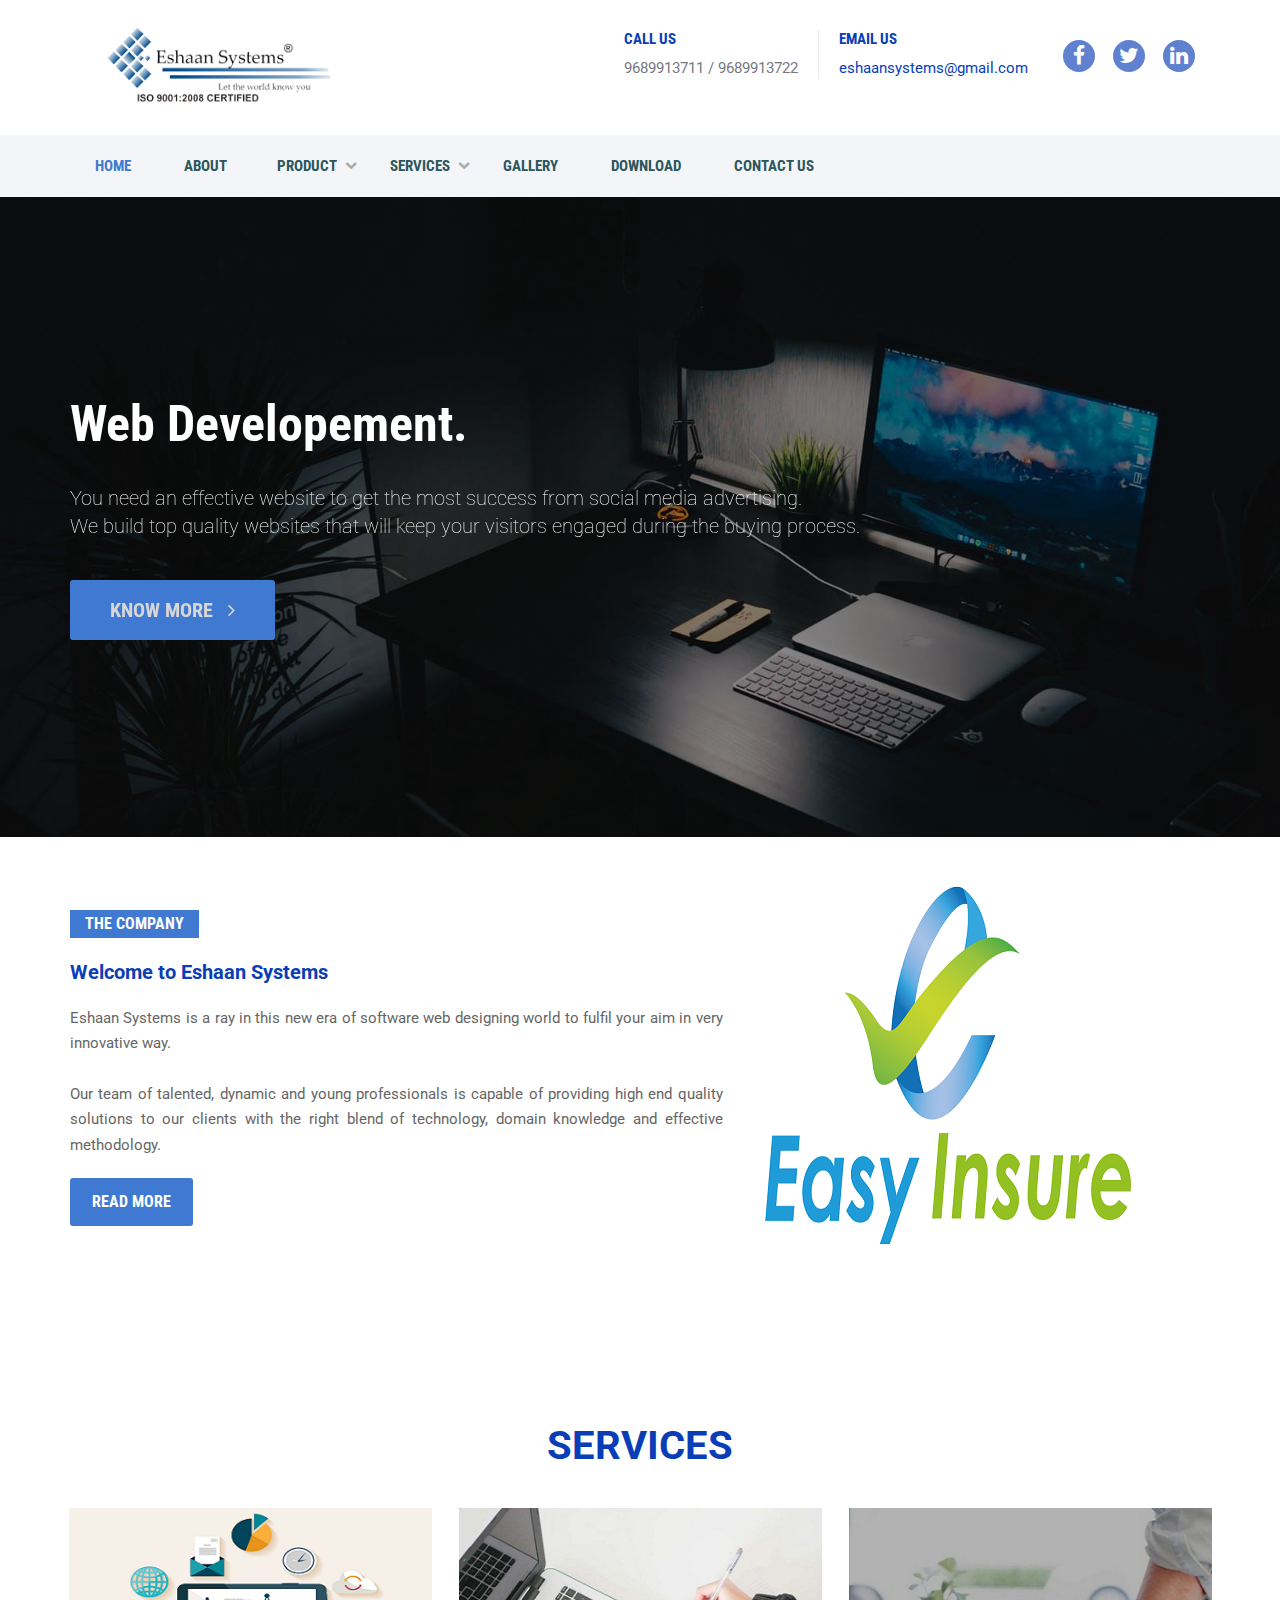
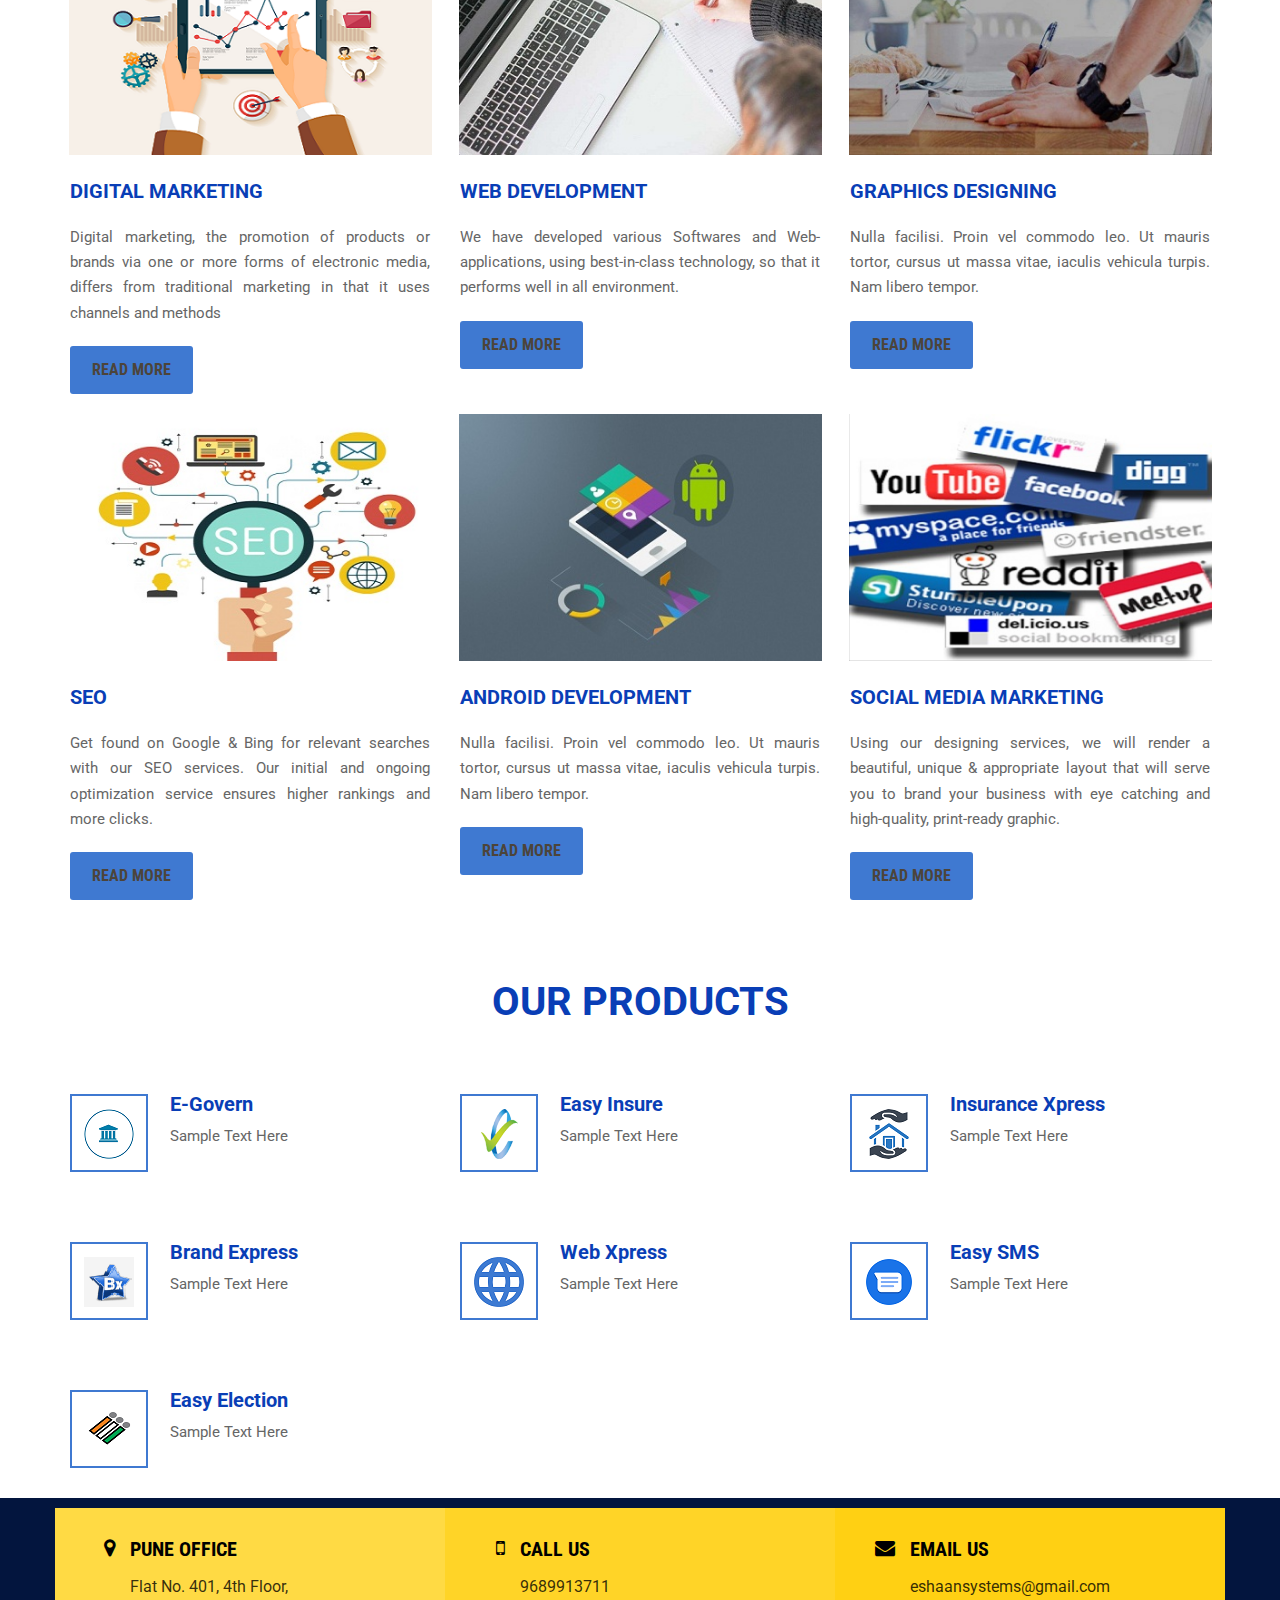
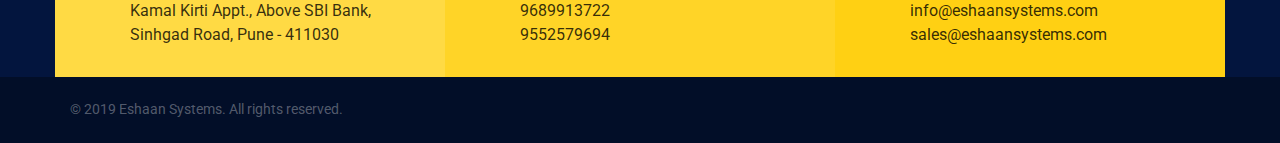
==== index.html @ d95a204f "new project" ====
<!DOCTYPE html>
<html lang="en">


<!-- Mirrored from www.swifttechnologies.in/ by HTTrack Website Copier/3.x [XR&CO'2014], Wed, 03 Apr 2019 08:40:47 GMT -->
<head>

    <!-- Basic Page Needs -->
    <meta charset="utf-8">
    <meta http-equiv="X-UA-Compatible" content="IE=edge">
   <meta name="keywords" content="Eshan,Eshan Systems,Ishan,Ishaan, Eshaan Systems,Easy sms,Easy Insure,software for lic agent,software for lic agents,software for lic agent free,software for lic agent free download,software for lic consultant free,software for lic consultant free download,lic agent software,lic agents software,lic agent software demo,lic agents software demo,lic agent software free,lic agent software free download,lic agents software free,lic agents software free download,lic agent software download,lic agents software downloadsoftware for LIC agent,IRDA IC 33,Online Agent Exam, marathi IC 33 Exam Paper,IC 33 New Syllabus,IC 34 In English, IC 33 in marathi, software for LIC consultant,leading software development company in pune,software for LIC agents,Baramati MuncipalCouncil, Baramti,software development company ,AMC services,web designing,laptop,computer,Software Solution for LIC agent,SMS Gateway Provider from Pune,LIC Software,Mobile premium Calculator,Easy Premium,NFIFWI,life insurance software solution ,insurance policy software, life insurance agent software ,insurance company software, insurance software companies,Life Insurance Agency Software, Insurance Agent Software, LIC Premium Software, Easy Insure Software Solution for LIC Agent, Eshaan Systems Software for LIC consultant ,Mobile Premium Software , LIC Agent insurance software ,life insurance software , software LIC Agent insurance,NFIFWI, National Federation Of Insuance Field Workers Of India ,Eshaan Systems is Now ISO 9001:2008 Certified,ISO 9001:2008 Certified company in pune,"/>
    <meta name="author" content="Swift technologies">

    <!-- Page Title -->
    <title>Eshaan Systems is ISO 9001:2008 Certified Company In Pune</title>

    <!-- Favicon -->
    <link rel="icon" href="images/small logo.png" type="image/png" sizes="16x16">

    <!-- Mobile Specific Metas -->
    <meta name="viewport" content="width=device-width, initial-scale=1">

    <!-- Bootstrap core CSS -->
    <link href="css/bootstrap.min.css" rel="stylesheet">

    <!-- Font Awesome CSS -->
    <link rel="stylesheet" href="fonts/font-awesome/css/font-awesome.min.css">

    <!-- Flex Slider -->
    <link rel="stylesheet" href="css/flexslider.css">

    <!-- Owl Carousel -->
    <link rel="stylesheet" href="css/owl.carousel.min.css">
    <link rel="stylesheet" href="css/owl.theme.min.css">

    <!-- Custom styles for this template -->
    <link href="css/style.css" rel="stylesheet">

</head>

<body class="homepage">

    <!-- Preloader -->
    <div class="loader-wrapper">
        <div class="sk-cube-grid">
            <div class="sk-cube sk-cube1"></div>
            <div class="sk-cube sk-cube2"></div>
            <div class="sk-cube sk-cube3"></div>
            <div class="sk-cube sk-cube4"></div>
            <div class="sk-cube sk-cube5"></div>
            <div class="sk-cube sk-cube6"></div>
            <div class="sk-cube sk-cube7"></div>
            <div class="sk-cube sk-cube8"></div>
            <div class="sk-cube sk-cube9"></div>
        </div>
    </div>

    <!-- Page Wrapper -->
    <div class="wrapper">

        <!-- Header Section -->
        <header>
            <div class="header-area">

                <!-- Top Contact Info -->
                <div class="row logo-top-info">
                    <div class="container">
                        <div class="col-md-3 logo">
                            <!-- Main Logo -->
                            <a href="index-2.html"><img src="images/logofinal.png" alt="Eshaan Systems" /></a>
                            <!-- Responsive Toggle Menu -->
                            <button type="button" class="navbar-toggle" data-toggle="collapse" data-target="#navbar">
                                <span class="sr-only"> Main Menu </span>
                                <span class="icon-bar"></span>
                                <span class="icon-bar"></span>
                                <span class="icon-bar"></span>
                            </button>
                        </div>
                        <div class="col-md-9 top-info-social">
                            <div class="pull-right">
                                <div class="top-info">
                                    <div class="call">
                                        <h3> CALL US </h3>
                                        <p> 9689913711 / 9689913722 </p>
                                    </div>
                                    <div class="email">
                                        <h3> EMAIL US </h3>
                                        <p> <a href="mailto:eshaansystems@gmail.com" target="_blank">eshaansystems@gmail.com</a></p>
                                    </div>
                                   
                                </div>
                                <div class="social">
                                    <ul class="social-icons">
                                        <li><a href="#"><i class="fa fa-facebook" aria-hidden="true"></i></a></li>
                                        <li><a href="#"><i class="fa fa-twitter" aria-hidden="true"></i></a></li>
                                        <li><a href="#"><i class="fa fa-linkedin" aria-hidden="true"></i></a></li>
                                    </ul>
                                </div>
                            </div>
                        </div>
                    </div>
                </div>

                <!-- Main Navigation Section -->
                <nav id="navbar" class="collapse navbar-collapse main-menu">
                    <div class="container">
                        <ul class="main-menu">
                            <li class="active"> <a href="index-2.html"> Home </a></li>
                            <li class="dropdown"> <a href="about.html"> About
                                <!--<i class="fa fa-chevron-down dropdown-toggle"> </i>  </a>
                                <ul>
                                    <li> <a href="about.html"> The Company </a> </li>
                                    <li> <a href="mission.html"> Vision &amp; Mission </a> </li>
                                    <li> <a href="approach.html"> Our Approach </a> </li>
                                    <li> <a href="leaders.html"> Our Team </a> </li>
                                </ul>
                            </li>-->
                            <li class="dropdown"><a href="#" data-toggle="dropdown"> Product
                                <i class="fa fa-chevron-down dropdown-toggle"> </i>  </a>
                                <ul>
                                   <li> <a href="egovern.html">E-Govern</a> </li>
                                    <li> <a href="http://easyinsure.eshaansystems.com" target="_blank">Easy Insure</a> </li>
                                    <li> <a href="http://dgflickinsurance.com/InsuranceXpress/Insurance_Xpress.php" target="_blank">Insurance Xpress</a> </li>
                                    <li> <a href="http://dgflickinsurance.com/BrandXpressApp/BrandApp.php" target="_blank">Brand Express</a> </li>
                                    <li> <a href="http://dgflickinsurance.com/WebXpress/Web_Xpress.php" target="_blank">Web Xpress</a> </li>
                                    <li> <a href="easy_sms.html">Easy SMS</a> </li>
                                    <li> <a href="easyelection.html">Easy Election</a> </li>
                                </ul>
                            </li>

                            <li class="dropdown"><a href="#" data-toggle="dropdown"> Services
                                <i class="fa fa-chevron-down dropdown-toggle"> </i>  </a>
                                <ul>
                                   <li> <a href="#"> Digital Marketing </a> </li>
                                    <li> <a href="#"> Web Development </a> </li>
                                    <li> <a href="#"> Graphic Designing </a> </li>
                                    <li> <a href="#"> Android Development </a> </li>
                                    <li> <a href="#"> SEO </a> </li>
                                    <li> <a href="#"> Social Media Marketing </a> </li>
                                    <li> <a href="#"> Social Media Management </a> </li>
                                </ul>
                            </li>
                            <li><a href="#"> Gallery </a> </li>
                            <li><a href="#"> Download </a> </li>
                            <!--<li class="dropdown"> <a href="#" data-toggle="dropdown"> Pages
                                <i class="fa fa-chevron-down dropdown-toggle"> </i>  </a>
                                <ul>
                                    <li> <a href="blog.html"> Blog </a> </li>
                                    <li> <a href="blog-single.html"> Blog Single </a> </li>
                                    <li> <a href="careers-single.html"> Careers Single </a> </li>
                                    <li> <a href="shortcodes.html"> Shortcodes </a> </li>
                                    <li> <a href="404.html"> 404 page </a> </li>
                                    <li> <a href="blank-page.html"> Blank Page </a> </li>
                                </ul>
                            </li>-->
                            <!-- li><a href="careers.html"> CAREERS </a> </li> -->
                            <li><a href="contact.html"> Contact Us </a> </li>
                        </ul>
                    </div>
                </nav>
            </div>
        </header>
        <!-- Header Section -->

        <!-- Main Content Section -->
        <main class="main">

            <section class="home-slider">
                <div class="flexslider">
                    <ul class="slides">
                        <li class="has-overlay">
                            <img src="images/banner1.jpg" alt="Slider 1" />
                            <div class="slider-content">
                                <div class="container">
                                    <h2> Web Developement.</h2>
                                    <p> You need an effective website to get the most success from social media advertising. 
                                        <br> We build top quality websites that will keep your visitors engaged during the buying process. </p>
                                    <a class="btn primary-btn" href="#"> KNOW MORE <i class="fa fa-angle-right"></i> </a>
                                </div>
                            </div>
                        </li>
                        <li class="has-overlay">
                            <img src="images/banner2.jpg" alt="Slider 2" />
                            <div class="slider-content">
                                <div class="container">

                                    <h2>Web Hosting</h2>
                                    <p> You need an effective website to get the most success from social media advertising. 
                                        <br> We build top quality websites that will keep your visitors engaged during the buying process.</p>
                                    <a class="btn primary-btn" href="#"> KNOW MORE <i class="fa fa-angle-right"></i> </a>
                                </div>
                            </div>
                        </li>
                    </ul>
                </div>
            </section>

            <section class="home-company">
                <div class="container">
                    <div class="row company">
                        <div class="col-md-7 col-sm-8">
                            <div class="company-details">
                                <h2 class="company-title color-title"> THE COMPANY </h2>
                              <h4 class="company-subtitle subtitle"> Welcome to Eshaan Systems</h4>
                                <p>Eshaan Systems is a ray in this new era of software web designing world to fulfil your aim in very innovative way.<br><br>
                                Our team of talented, dynamic and young professionals is capable of providing high end quality solutions to our clients with the right blend of technology, domain knowledge and effective methodology.</p>
                                <a href="about.html" class="btn btn-primary" role="button"> READ MORE </a>
                            </div>
                        </div>

                        <div class="col-md-5 col-sm-12">
                            
                                
                                <div class="img-right hover-effect">
                                    <img src="images/about2.png" alt="Company Image" class="img-responsive" />
                                </div>
                      </div>
                  </div>
      </div>
</div>
       

            <!-- <section class="home-ceo">
                <div class="container">
                    <div class="row ceo">
                        <div class="col-md-6">
                            <div class="ceo-photo">
                              <img src="images/mahatmagandhi.jpg" alt="Mahatma Gandhi" />
                            </div>
                        </div>

                      <div class="col-md-6">
                        <div class="ceo-details">
                                
                    <h4 class="ceo-subtitle subtitle"> OUR VALUES</h4>
                                <p>&quot;A customer is the most important visitor on our premises. He is not dependent on us, we are dependent on him. He is not an interruption in our work, he is the purpose of it. He is not an outsider in our business, he is part of it. We are not doing him a favor by serving him, he is doing us a favor by giving us an opportunity to do so.&quot; </p>
                            <p>–  Mohandas Karamchand Gandhi.                            </p>
                          </div>
                        </div>
                    </div>
                </div>
            </section>
 -->
            <section class="home-services">
                <div class="container">
                    <div class="row">
                        <div class="col-md-12">
                            <h2 class="title">Services</h2>
                        </div>
                    </div>
                    <div class="row services">
                      
                        <div class="col-md-4">
                            <div class="hover-effect">
                              <img src="images/servs2.png" alt="DIGITAL MARKETING" />
                            </div>
                        <h4 class="services-title-one subtitle">DIGITAL MARKETING</h4>
                          <p>Digital marketing, the promotion of products or brands via one or more forms of electronic media, differs from traditional marketing in that it uses channels and methods</p>
                          <a href="#" class="btn btn-default btn-normal">Read More</a>
                        </div>
                            <div class="col-md-4">
                            <div class="hover-effect">
                              <img src="images/servs3.jpg" alt="Web Development" />
                            </div>
                        <h4 class="services-title-one subtitle">WEB DEVELOPMENT</h4>
                          <p>We have developed various Softwares and Web-applications, using best-in-class technology, so that it performs well in all environment. </p>
                          <a href="#" class="btn btn-default btn-normal">Read More</a>
                        </div>
                      <div class="col-md-4">
                            <div class="hover-effect">
                              <img src="images/servs4.jpg" alt="Graphics Designing" />
                            </div>
                        <h4 class="services-title-one subtitle">GRAPHICS DESIGNING</h4>
                          <p>Nulla facilisi. Proin vel commodo leo. Ut mauris tortor, cursus ut massa vitae, iaculis vehicula turpis. Nam libero tempor.</p>
                          <a href="#" class="btn btn-default btn-normal">Read More</a>
                        </div>
                      
                    </div>
              
                
             
                    <div class="row services">
                        <div class="col-md-4">
                            <div class="hover-effect">
                              <img src="images/seo.jpg" alt="seo" />
                            </div>
                        <h4 class="services-title-one subtitle">SEO</h4>
                          <p>Get found on Google & Bing for relevant searches with our SEO services. Our initial and ongoing optimization service ensures higher rankings and more clicks.</p>
                          <a href="#" class="btn btn-default btn-normal">Read More</a>
                        </div>
                      <div class="col-md-4">
                            <div class="hover-effect">
                              <img src="images/android2.jpg" alt="Android Development" />
                            </div>
                        <h4 class="services-title-one subtitle">ANDROID DEVELOPMENT</h4>
                          <p>Nulla facilisi. Proin vel commodo leo. Ut mauris tortor, cursus ut massa vitae, iaculis vehicula turpis. Nam libero tempor.</p>
                          <a href="#" class="btn btn-default btn-normal">Read More</a>
                        </div>
                      
                      <div class="col-md-4">
                            <div class="hover-effect">
                              <img src="images/smm.jpg" alt="Social Media Marketing" />
                            </div>
                        <h4 class="services-title-one subtitle">SOCIAL MEDIA MARKETING</h4>
                          <p>Using our designing services, we will render a beautiful, unique &amp; appropriate layout that will serve you to brand your business with eye catching and high-quality, print-ready graphic.</p>
                          <a href="graphicdesigning.html" class="btn btn-default btn-normal">Read More</a>
                        </div>
                    </div>
           
                
            </section>



            <section class="home-services-other">
                <div class="container">
                    <div class="section-title text-center">
                        <h2 class="title-services-other title-2">OUR PRODUCTS </h2>
                        <div class="spacer-50"> </div>
                    </div>

                    <div class="row services-other">
                        <div class="col-sm-4">
                            <div class="img-box">
                              <img src="images/egovern.png" alt="egovern" />
                            </div>
                            <div class="services-info">
                                <h4 class="services-title-one subtitle">E-Govern</h4>
                                <p>Sample Text Here</p>
                            </div>
                        </div>

                        <div class="col-sm-4">
                            <div class="img-box">
                              <img src="images/easyinsure.png" alt="Easy Insure" />
                            </div>
                            <div class="services-info">
                                <h4 class="services-title-one subtitle">Easy Insure</h4>
                                <p>Sample Text Here</p>
                            </div>
                        </div>

                        <div class="col-sm-4">
                            <div class="img-box">
                              <img src="images/insuranceexpress.png" alt="insuranceexpress" />
                            </div>
                            <div class="services-info">
                                <h4 class="services-title-one subtitle">Insurance Xpress</h4>
                                <p>Sample Text Here</p>
                            </div>
                        </div>

                        <div class="clearfix spacer-70"></div>

                        <div class="col-sm-4">
                            <div class="img-box">
                              <img src="images/brand.png" alt="brand Express" />
                            </div>
                            <div class="services-info">
                                <h4 class="services-title-one subtitle">Brand Express</h4>
                                <p>Sample Text Here</p>
                            </div>
                        </div>

                        <div class="col-sm-4">
                            <div class="img-box">
                              <img src="images/web.png" alt="web express" />
                            </div>
                            <div class="services-info">
                                <h4 class="services-title-one subtitle">Web Xpress</h4>
                                <p>Sample Text Here</p>
                            </div>
                        </div>

                        <div class="col-sm-4">
                            <div class="img-box">
                              <img src="images/easy sms.png" alt="Easy SMS" />
                            </div>
                            <div class="services-info">
                                <h4 class="services-title-one subtitle">Easy SMS</h4>
                                <p>Sample Text Here</p>
                            </div>
                        </div>

                        <div class="clearfix spacer-70"></div>

                        <div class="col-sm-4">
                            <div class="img-box">
                              <img src="images/easyele.png" alt="Easy Election" /></div>
                            <div class="services-info">
                                <h4 class="services-title-one subtitle">Easy Election</h4>
                                <p>Sample Text Here</p>
                            </div>
                        </div>

                    </div>

                </div>
            </section>
        


 <!-- Main Content Section -->

        <!-- Footer Section -->
        <footer>
            <div class="footer">
                <div class="container">
                    <!-- Prefooter Section -->
                    <div class="row pre-footer">
                        <div class="col-md-4">
                            <div class="contact-box">
                                <i class="fa fa-map-marker" aria-hidden="true"></i>
                              <div class="contact-details">
                                <h4 class="pre-footer-title">PUNE OFFICE</h4>
                                    <p>Flat No. 401, 4th Floor,<br>
                                     Kamal Kirti Appt., Above SBI Bank,<br>
                                     Sinhgad Road, Pune - 411030</p>
                              </div>
                            </div>
                        </div>

                        <div class="col-md-4">
                            <div class="contact-box">
                                <i class="fa fa-mobile" aria-hidden="true"></i>
                              <div class="contact-details">
                                <h4 class="pre-footer-title">CALL US</h4>
                                  <p>9689913711<br>
                                    9689913722<br>
                                    9552579694</p>
                              </div>
                            </div>
                        </div>

                        <div class="col-md-4">
                            <div class="contact-box">
                                <i class="fa fa-envelope" aria-hidden="true"></i>
                              <div class="contact-details">
                                <h4 class="pre-footer-title">EMAIL US</h4>
                                    <p>eshaansystems@gmail.com<br>
                                     info@eshaansystems.com<br>
                                      sales@eshaansystems.com</p>
                              </div>
                            </div>
                        </div>
                    </div>
                    <!-- Prefooter Section -->

                    <!-- Footer widgets -->
                    <div class="row widgets">
  
                    <!-- Footer widgets -->
                </div>
            </div>
            <!-- Copyright -->
            <div class="copyright">
                <div class="container">
                    <div class="row copyright-bar">
                        <div class="col-md-6">
                            <p>© 2019 Eshaan Systems. All rights reserved.</p>
                        </div>
                        
                    </div>
                </div>
            </div>
            <!-- Copyright -->
        
        <!-- Footer Section -->

        <!-- back-to-top link -->
        <a href="#0" class="cd-top"> Top </a>

    </div>

    <!-- Page Wrapper
  –––––––––––––––––––––––––––––––––––––––––––––––––– -->

    <!-- Javascripts
  –––––––––––––––––––––––––––––––––––––––––––––––––– -->

    <!-- Jquery Library -->
    <script src="js/jquery.min.js"></script>

    <!-- Bootstrap core JavaScript -->
    <script src="js/bootstrap.min.js"></script>

    <!-- jQuery Flex Slider -->
    <script src="js/jquery.flexslider-min.js"></script>

    <!-- Owl Carousel -->
    <script src="js/owl.carousel.min.js"></script>

    <!-- Counter JS -->
    <script src="js/waypoints.min.js"></script>
    <script src="js/jquery.counterup.min.js"></script>

    <!-- Back to top -->
    <script src="js/back-to-top.js"></script>

    <!-- Form Validation -->
    <script src="js/validate.js"></script>

    <!-- Subscribe Form JS -->
    <script src="js/subscribe.js"></script>

    <!-- Main JS -->
    <script src="js/main.js"></script>

</body>



</html>
---- css/style.css ----
/*

TABLE OF CONTENTS 
---------------------------------------------------

    • Global Styles
    • Spacer
    • Header
    • Navigation
    • BreadCrumb
    • Flex Slider
    • Homepage Content
    • About Page
    • Call to action
    • stats section
    • Leaders (Team)
    • Vision
    • Sidebar
    • Career Page 
    • Job stats
    • service page 
    • back to top 
    • Image Hover Effects
    • Skillbar
    • 404 page
    • Shortcodes
    • Preloader

    */


/* --------------- Global Styles --------------- */

@import url(https://fonts.googleapis.com/css?family=Roboto:300,400,500,700|Roboto+Condensed:400,700);
body {
    color: #8d8d8d;
    font-family: 'Roboto', sans-serif;
    line-height: 1;
    padding: 0;
}

body.boxed {
    max-width: 1170px;
    background: #f4f5f8;
}

a {
    color: #093eb6;
    text-decoration: none;
    -webkit-transition: 0.5s ease all;
    -o-transition: 0.5s ease all;
    -moz-transition: 0.5s ease all;
    -ms-transition: 0.5s ease all;
    transition: 0.5s ease all;
}

a:hover,
a:active,
a:focus {
    text-decoration: none;
    color: #000;
}

.container {
    max-width: 100% !important;
    width: 1170px !important;
}

.wrapper {
    position: relative;
    overflow: hidden;
    min-height: 700px
}

header {
    position: relative;
}

img {
    max-width: 100%;
}

ul {
    list-style-type: none;
}

ol,
ul {
    margin: 0px;
    padding: 0;
}

ul li,
ol li {
    color: #8d8d8d;
    line-height: 1.8;
}

ol.list-unstyled {
    margin-left: 0;
}

.list-unstyled li i {
    padding-right: 15px;
    color: #ffda43;
}

h1,
h2,
h3,
h4,
h5,
h6 {
    font-family: "Roboto Condensed";
    color: #2a2a2a;
}

p {
    font-size: 15px;
    color: #666;
    line-height: 1.688;
    margin-bottom: 20px;
	text-align:justify;
}

p + p:last-child {
    margin-bottom: 0;
}

blockquote {
    padding: 30px 35px;
    background: #ffda44;
    font-size: 20px;
    color: #675F3F;
    line-height: 1.455;
    text-align: left;
    margin: 0;
    border: none;
    font-style: italic;
    -webkit-transition: 0.5s ease all;
    -o-transition: 0.5s ease all;
    -moz-transition: 0.5s ease all;
    -ms-transition: 0.5s ease all;
    transition: 0.5s ease all;
}

.light {
    font-weight: 100;
}

.btn {
    border-radius: 3px;
    font-size: 16px;
    font-family: "Roboto Condensed";
    font-weight: bold;
    line-height: 48px;
    padding: 0 22px;
    border: none;
    border: none;
    text-transform: uppercase;
    -webkit-transition: 0.5s ease all;
    -o-transition: 0.5s ease all;
    -moz-transition: 0.5s ease all;
    -ms-transition: 0.5s ease all;
    transition: 0.5s ease all;
}

.btn-primary {
    background: #3F79D1;
    color: #fff;
}

.btn-primary:hover {
    background: #002D92;
}

.btn-default {
    background: #3F79D1;
    color: #4c443a;
}

.btn-default:hover {
    color: #4c443a;
    border:1px solid #3F79D1;
    background-color: transparent;
    transition: all 0.2s;
}

section {
    padding: 30px 20px;
}

.sidebar {
    padding: 80px 15px;
}

main.main {
    padding-bottom: 75px;
}


/* --------------- 1.1 Spacer --------------- */

.spacer-5,
.spacer-10,
.spacer-20,
.spacer-30,
.spacer-40,
.spacer-50,
.spacer-60,
.spacer-70,
.spacer-80,
.spacer-90,
.spacer-100 {
    display: block;
    clear: both;
    overflow: hidden;
}

.spacer-5 {
    height: 5px
}

.spacer-10 {
    height: 10px
}

.spacer-20 {
    height: 20px
}

.spacer-30 {
    height: 30px
}

.spacer-40 {
    height: 40px
}

.spacer-50 {
    height: 50px
}

.spacer-60 {
    height: 60px
}

.spacer-70 {
    height: 70px
}

.spacer-80 {
    height: 80px
}

.spacer-90 {
    height: 90px
}

.spacer-100 {
    height: 100px
}

@media all and (max-width: 991px) {
    section {
        padding: 60px 0;
    }
}

@media all and (max-width: 767px) {
    br {
        display: none;
    }
}

@media all and (max-width: 480px) {
    section {
        padding: 45px 0;
    }
}


/* --------------- Header Styles --------------- */

.logo-top-info {
    padding: 25px 0;
}

.top-info {
    width: auto;
}

.top-info,
.social {
    float: left;
}

.top-info h3 {
    font-size: 15px;
    color: #093EB6;
    font-weight: bold;
    line-height: 1.2;
    margin-top: 0;
}

.top-info p {
    margin-bottom: 0;
    font-size: 15px;
    color: #76797f;
    line-height: 1.4;
}

.top-info > div {
    padding: 0 20px;
    float: left;
    border-right: 1px solid #e9ecf2;
}

.top-info > div:last-child {
    border: none;
}

.top-info:after {
    content: "";
    display: block;
    clear: both;
}

span.forex {
    font-size: 14px;
    font-family: "Roboto";
    color: rgba(118, 121, 127, 0.6);
    line-height: 1.571;
    position: relative;
    padding-left: 8px;
}

span.forex i {
    font-size: 17px;
    color: #35db24;
    padding-right: 3px;
    line-height: 1;
}

.social ul.social-icons {
    padding-left: 15px;
		padding-top: 10px;
}

.social ul.social-icons li {
    display: inline-block;
}

.social ul.social-icons li:last-child a {
    margin: 0;
}

.social ul.social-icons li a:hover {
    background: #093eb6;
}

.social ul.social-icons li a {
    color: #fff;
    font-size: 21px;
    display: block;
    width: 32px;
    height: 32px;
    line-height: 32px;
    text-align: center;
    background: rgba(9, 62, 182, 0.65);
    color: #fff;
    border-radius: 50%;
    margin-right: 15px;
    -webkit-transition: 0.5s ease all;
    -o-transition: 0.5s ease all;
    -moz-transition: 0.5s ease all;
    -ms-transition: 0.5s ease all;
    transition: 0.5s ease all;
}

.top-info-social {
    margin-top: 5px;
}

.top-info-social:after {
    content: "";
    display: block;
    clear: both;
}

@media all and (max-width: 1199px) {
    .top-info > div {
        padding: 0 16px;
    }
    .social ul.social-icons li a {
        margin-right: 10px;
    }
}

@media all and (max-width: 991px) {
    .logo-top-info {
        padding: 25px 0 0;
    }
    .logo {
        text-align: left;
        margin-bottom: 20px;
    }
    .top-info-social {
        display: none;
    }
}

@media all and (max-width: 479px) {
    .logo img {
        width: 180px;
    }
}


/* --------------- Navigation --------------- */

.main-menu {
    padding: 0;
    background: #f4f5f8;
}

ul.main-menu li a {
    font-size: 15px;
    font-family: "Roboto Condensed";
    color: #2a565c;
    font-weight: bold;
    line-height: 1.467;
    text-transform: uppercase;
    padding: 20px 25px;
    display: block;
    -webkit-transition: 0.5s ease all;
    -o-transition: 0.5s ease all;
    -moz-transition: 0.5s ease all;
    -ms-transition: 0.5s ease all;
    transition: 0.5s ease all;
}

ul.main-menu li:last-child a {
    padding-right: 0;
}

ul.main-menu li a:hover,
ul.main-menu li.active > a {
    color: #3F79D1;
}

ul.main-menu > li {
    display: inline-block;
    padding: 0;
    position: relative;
}

ul.main-menu > li.dropdown ul {
    visibility: hidden;
    opacity: 0;
    position: absolute;
    top: 120%;
    background: #fff;
    min-width: 220px;
    padding: 10px 0;
    -webkit-transition: 0.5s ease all;
    -o-transition: 0.5s ease all;
    -moz-transition: 0.5s ease all;
    -ms-transition: 0.5s ease all;
    transition: 0.5s ease all;
    z-index: 1000;
}

ul.main-menu > li.dropdown ul li a {
    padding: 10px 20px;
    display: block;
    font-size: 16px;
    font-weight: normal;
    text-transform: none;
}

ul.main-menu > li.dropdown ul:before {
    content: "";
    display: block;
    visibility: hidden;
    opacity: 0;
    position: absolute;
    top: -20px !important;
    left: 30px;
    border: 10px solid transparent;
    border-bottom-color: #fff;
    -webkit-transition: 1s ease all;
    -o-transition: 1s ease all;
    transition: 1s ease all;
}

ul.main-menu > li.dropdown:hover ul,
ul.main-menu > li.dropdown:hover ul:before {
    visibility: visible;
    opacity: 1;
    top: 100%;
}

i.fa.dropdown-toggle {
    display: none;
}

li.dropdown i.fa.dropdown-toggle {
    display: block;
    position: absolute;
    top: 49%;
    right: 5px;
    -webkit-transform: translateY(-50%);
    -moz-transform: translateY(-50%);
    transform: translateY(-50%);
    font-size: 12px;
    line-height: 1;
    color: #aaa;
    cursor: pointer;
}

@media all and (max-width: 991px) {
    nav.navbar-collapse {
        position: absolute;
        right: 0px;
        top: 75px;
        width: 250px;
        opacity: 0;
        z-index: 1000;
        height: auto !important;
        -webkit-transition: 0.5s ease all;
        -o-transition: 0.5s ease all;
        -moz-transition: 0.5s ease all;
        -ms-transition: 0.5s ease all;
        transition: 0.5s ease all;
    }
    .navbar-collapse.collapse {
        display: none !important;
        padding: 0;
        overflow: inherit;
    }
    .navbar-collapse.collapsing {
        padding: 0;
    }
    .navbar-collapse.collapse.in {
        display: block !important;
        opacity: 1;
        right: 20px;
    }
    .navbar-toggle {
        display: block;
        right: 0;
        position: absolute;
        background: none;
        top: 0px;
        border: none;
        padding: 0 10px;
        margin: 21px 15px;
    }
    .navbar-toggle span.icon-bar {
        background: #61656f;
        height: 3px;
    }
    ul.main-menu > li {
        display: block;
    }
    ul.main-menu {
        padding: 10px 0;
    }
    ul.main-menu > li > a {
        padding: 15px 10px;
    }
    ul.main-menu > li.dropdown ul {
        left: -30px;
    }
    ul.main-menu > li.dropdown:hover ul,
    ul.main-menu > li.dropdown:hover ul:before {
        visibility: hidden;
        opacity: 0;
        top: 100%;
    }
    ul.main-menu > li.dropdown.open ul,
    ul.main-menu > li.dropdown.open ul:before {
        visibility: visible;
        opacity: 1;
        top: 100%;
    }
    ul.main-menu > li.dropdown.open ul {
        left: 0;
    }
}


/* --------------- BreadCrumb --------------- */

.page-title {
    background: url('../images/About_us.jpg') no-repeat left center;
	height: auto;
    background-size: cover;
    padding: 70px 0;
}
.page-title1 {
    background: url('../images/s1.jpg') no-repeat left center;
	height: auto;
    background-size: cover;
    padding: 70px 0;
}
.page-title2 {
    background: url('../images/connected.png') no-repeat left center;
	height: auto;
    background-size: cover;
    padding: 70px 0;
}
.page-title h2.title {
    margin: 0 0 25px;
    font-size: 50px;
    color: #fff;
    font-weight: bold;
    line-height: 1.26;
}

.page-title p.description {
    font-size: 20px;
    color: #fff;
    line-height: 1.6;
    margin-bottom: 0;
}

.breadcrumbs {
    background: #f4f5f8;
    padding: 25px 0;
}

.breadcrumbs span,
.breadcrumbs a {
    font-size: 15px;
    color: #61656f;
    font-weight: bold;
    text-transform: uppercase;
}

.breadcrumbs a:hover {
    color: #093eb6;
}

.breadcrumbs i {
    padding-right: 15px;
    color: #bebebe;
}

.breadcrumbs span.parent i {
    padding-right: 5px;
}

.breadcrumbs span {
    padding-right: 15px;
}

@media all and (max-width: 767px) {
    .page-title {
        padding: 70px 15px;
    }
}

@media all and (max-width: 480px) {
    .page-title h2.title {
        font-size: 42px;
        line-height: 1;
    }
    .page-title p.description {
        font-size: 16px;
    }
    .breadcrumbs {
        padding: 25px 0 0;
    }
    .breadcrumbs span {
        margin-bottom: 25px;
        display: inline-block;
    }
}


/* --------------- Flex Slider --------------- */

.flex-direction-nav a {
    width: 54px;
    height: 100px;
}

.flex-direction-nav a:before {
    content: " ";
    display: block;
    background: url('../images/arrow-left.png') no-repeat;
    width: 54px;
    height: 100px;
}

.flex-direction-nav a.flex-next:before {
    content: " ";
    background: url('../images/arrow-right.png') no-repeat;
}

.flex-control-nav {
    bottom: 40px;
}

.flex-control-paging li a {
    background: #aaa;
}

.flex-control-paging li a.flex-active {
    background: #ffda44;
}

section.home-slider {
    padding: 0;
}

.flexslider {
    border: none;
    border-radius: 0;
    margin: 0;
}

.flexslider li.has-overlay:after {
    position: absolute;
    top: 0;
    bottom: 0;
    left: 0;
    right: 0;
    content: " ";
    background: rgba(0, 0, 0, 0.44);
}

.slider-content {
    position: absolute;
    display: block;
    top: 50%;
    transform: translateY(-50%);
    left: 0;
    z-index: 5;
    width: 100%;
}

.flexslider .slides > li {
    position: relative;
}

.slider-content h2 {
    font-size: 50px;
    color: #fff;
    font-weight: bold;
    line-height: 1.2;
    margin: 0 0 30px;
}

.slider-content p {
    font-size: 20px;
    color: #fff;
    line-height: 1.4;
    font-weight: 100;
    margin: 0 0 40px;
}

.slider-content .primary-btn {
    border-radius: 3px;
    background: #3F79D1;
    font-size: 20px;
    font-family: "Roboto Condensed";
    color: #d7d7d7;
    font-weight: bold;
    padding: 0 40px;
    line-height: 60px;
}

.slider-content .primary-btn i {
    padding-left: 10px;
}

.slider-content .primary-btn:hover {
    background: #3F79D1;
}

@media all and (max-width: 991px) {
    .slider-content h2 {
        font-size: 44px;
        margin-bottom: 25px;
    }
    .slider-content p {
        font-size: 18px;
        margin-bottom: 36px;
    }
    .slider-content .primary-btn {
        font-size: 18px;
        line-height: 54px;
        border: none;
    }
    .flexslider .slides > li {
        height: 500px;
    }
    .flexslider .slides > li img {
        height: 100%;
        -webkit-object-fit: cover;
        -moz-object-fit: cover;
        -ms-object-fit: cover;
        object-fit: cover;
    }
}

@media all and (max-width: 767px) {
    .slider-content h2 {
        font-size: 40px;
        margin-bottom: 20px;
    }
    .slider-content p {
        font-size: 17px;
        margin-bottom: 30px;
        line-height: 1.6;
    }
    .slider-content .primary-btn {
        font-size: 16px;
        line-height: 48px;
        padding: 0 30px;
        border: none;
    }
    .flex-direction-nav {
        display: none;
    }
}

@media all and (max-width: 600px) {
    .slider-content h2 {
        font-size: 36px;
        margin-bottom: 15px;
    }
    .slider-content p {
        font-size: 16px;
        margin-bottom: 25px;
        line-height: 1.6;
    }
    .flexslider .slides > li {
        height: 420px;
    }
}

@media all and (max-width: 480px) {
    .slider-content h2 {
        font-size: 30px;
        margin-bottom: 12px;
    }
    .slider-content p {
        font-size: 14px;
    }
    .flexslider .slides > li {
        height: 450px;
    }
}

@media all and (max-width: 400px) {
    .slider-content h2 {
        font-size: 24px;
        margin-bottom: 12px;
    }
}


/* --------------- Homepage Content --------------- */

h2.color-title {
    display: inline-block;
    font-size: 16px;
    font-weight: bold;
    color: #FFF;
    background: #3F79D1;
    margin: 0;
    padding: 0 15px;
    line-height: 28px;
}

h4.subtitle {
    font-size: 20px;
    font-family: "Roboto";
    color: #093eb6;
    font-weight: bold;
    line-height: 1.4;
    margin: 20px 0;
}


/*Company Section*/

.company-image {
    position: relative;
    min-height: 370px;
}

.company-image > div {
    position: absolute;
}

.company-image .img-left {
    width: 55%;
    left: 0;
    top: 50%;
    transform: translateY(-50%);
}

.company-image .img-right {
    width: 85%;
    right: 0;
}

.company-image .img-left img,
.company-image .img-right img {
    height: 100%;
    min-width: 100%;
    -webkit-object-fit: cover;
    -moz-object-fit: cover;
    -o-object-fit: cover;
    -ms-object-fit: cover;
    object-fit: cover;
}

.company {
    display: flex;
    align-items: center;
}

@media all and (max-width: 991px) {
    .company {
        display: block;
        text-align: center;
    }
    .company > div {
        margin: 0 auto 30px;
        float: none;
    }
    .company > div:last-child {
        margin-bottom: 0;
    }
    .company-image {
        width: 700px;
        max-width: 100%;
        margin: 0 auto;
    }
    .company-image > div.hover-effect {
        width: auto;
    }
}

@media all and (max-width: 787px) {
    .company > div {
        margin-bottom: 40px;
    }
    .company-image > div.hover-effect {
        position: relative;
        top: 0;
        transform: inherit;
    }
    .company-image .img-left {
        margin-bottom: 30px;
    }
}


/*Ceo Section*/

section.home-ceo {
    background: #f4f5f8;
    padding: 0;
}

.row.ceo {
    display: flex;
    align-items: flex-end;
}

.row.ceo > div {
    display: block;
}

.ceo-details {
    padding: 45px 0;
}

.ceo-details h4.subtitle {
    font-size: 27px;
}

.ceo-details p {
    margin-bottom: 32px;
}

.ceo-details p.ceo-name {
    margin-bottom: 0;
    color: #303539;
}

a.link {
    font-size: 16px;
    font-family: "Roboto";
    color: #ffbe00;
    font-weight: bold;
    text-transform: uppercase;
}

a.link:hover {
    color: #194ABA;
}

@media all and (max-width: 991px) {
    .row.ceo {
        display: block;
        text-align: center;
    }
}


/*Home Links Section*/

section.home-links {
    background: #f4f5f8;
    padding: 30px 0;
}

.row.links > div + div {
    width: auto;
}

.links h4.subtitle {
    margin: 0;
    line-height: 48px;
}

.links .btn-primary {
    border-radius: 3px;
    background: #fff;
    box-shadow: 0px 2px 3px 0px rgba(0, 0, 0, 0.1);
    font-size: 17px;
    font-family: "Roboto";
    color: #72777b;
    font-weight: bold;
    padding: 0 34px;
}

.links .btn-primary:hover {
    background: #093EB6;
    color: #fff;
}

@media all and (max-width: 1199px) {
    section.home-links {
        padding: 50px 0;
    }
    .row.links {
        text-align: center;
    }
    .row.links > div:first-child {
        display: block;
        float: none;
        width: auto;
    }
    .links h4.subtitle {
        line-height: 1;
    }
    .row.links > div + div {
        display: inline-block;
        float: none;
        margin-top: 30px;
    }
}

@media all and (max-width: 480px) {
    .row.links > div + div {
        display: block;
        float: none;
        margin-top: 30px;
    }
    .links .btn-primary {
        width: 100%;
    }
}


/*Process Section*/

h2.title-2 {
    font-size: 40px;
    font-family: "Roboto";
    color: #093EB6;
    font-weight: bold;
    margin: 0;
}

h4.subtitle-2 {
    font-size: 20px;
    font-family: "Roboto";
    color: #4C4F54;
    font-weight: bold;
    line-height: 1.4;
    margin: 10px 0 20px;
}

@media all and (max-width: 767px) {
    h2.title-2 {
        font-size: 30px;
    }
    h4.subtitle-2 {
        font-size: 16px;
    }
    .row.process > div {
        margin-bottom: 40px;
    }
    .row.process > div:last-child {
        margin-bottom: 0;
    }
}


/*Stats Section*/

section.home-stats {
    background: #f4f5f8;
    padding: 30px 0;
}

.row.stats > div {
    padding: 20px 15px;
    border-left: 1px solid #dee0e5;
}

.row.stats > div:first-child {
    border-left: none;
}

.row.stats > div:after {
    display: block;
    content: "";
    clear: both;
}

.stats img {
    float: left;
    padding-right: 12px;
}

.stats-info h4.counter {
    font-size: 36px;
    font-family: "Roboto";
    color: #093eb6;
    font-weight: bold;
    margin: 0;
    line-height: 1;
}

.stats-info {
    float: left;
}

.stats-info p {
    margin-bottom: 0;
}

@media all and (max-width: 1099px) {
    .stats img {
        float: none;
        display: inline-block;
        padding: 0;
    }
    .row.stats {
        text-align: center;
    }
    .stats-info {
        float: none;
        display: block;
        margin-top: 20px;
    }
}

@media all and (max-width: 991px) {
    section.home-stats {
        padding: 0;
    }
    .row.stats > div {
        padding: 30px 20px;
        border-bottom: 1px solid #dee0e5;
        border-left: 1px solid #dee0e5;
    }
    .row.stats > div:nth-child(3),
    .row.stats > div:nth-child(4) {
        border-bottom: 0;
    }
}

@media all and (max-width: 480px) {
    .row.stats > div {
        float: none;
        display: block;
        width: 100%;
    }
    .row.stats > div:nth-child(3) {
        border-bottom: 1px solid #dee0e5;
    }
}


/*Services Section*/
.home-services h2.title{
        font-size: 40px;
    font-family: "Roboto";
    color: #093EB6;
    font-weight: bold;
    text-align: center;
    margin-bottom: 20px;
    text-transform: uppercase;
}
.services
{
    margin-top: 20px;
}
.services-other .img-box {
    float: left;
    margin-right: 22px;
    display: inline-block;
    width: 78px;
    height: 78px;
    line-height: 74px;
    text-align: center;
    border: 2px solid #3F79D1;
}

.services-other .services-info {
    width: 100%;
    padding-left: 100px;
}

.services-other .services-info h4 {
    margin: 0 0 10px;
    line-height: 1;
}

.services-other .services-info p {
    margin-bottom: 0;
}

.row.service-list {
    margin: 0;
}

@media all and (max-width: 1099px) {
    .row.services-other {
        text-align: center;
    }
    .services-other .img-box {
        float: none;
        margin: 0;
    }
    .services-other .services-info {
        padding: 30px 0 0;
    }
}

@media all and (max-width: 991px) {
    .row.services {
        text-align: center;
    }
    .row.services > div {
        width: 500px;
        margin: 0 auto 40px;
        max-width: 100%;
    }
    .row.services > div:last-child {
        margin-bottom: 0;
    }
    .row.services-other > div {
        margin-bottom: 45px;
    }
    .row.services-other .clearfix {
        display: none;
    }
    .row.services-other > div:last-child {
        margin-bottom: 0;
    }
    .about-services .row.services {
        text-align: left;
    }
    .about-services .row.services > div {
        width: 50%;
    }
    .about-services .row.services a {
        display: block;
    }
}

@media all and (max-width: 767px) {
    .about-services .row.services {
        text-align: center;
    }
    .about-services .row.services > div {
        width: 500px;
    }
}


/*Testimonials Section*/

section.home-testimonials {
    background: #f4f5f8;
}

.section-title h2.title-2 {
    margin: 20px 0;
}

.home-testimonials blockquote {
    background: #ffffff;
    font-size: 19px;
    font-family: "Georgia";
    color: #677078;
    line-height: 1.684;
    text-align: left;
    border: none;
    margin: 0 0 50px;
    padding: 40px 33px;
    position: relative;
}

.home-testimonials blockquote:hover {
    box-shadow: 16px 27px 49px 0px rgba( 0, 0, 0, 0.1);
}

.home-testimonials blockquote:before {
    content: open-quote;
    display: block;
    font-size: 121px;
    font-family: Georgia, Times, 'Times New Roman', serif;
    color: rgba( 255, 218, 68, 0.3);
    position: absolute;
    line-height: 60px;
    left: 20px;
}

.home-testimonials blockquote:after {
    content: close-quote;
    font-size: 0;
    display: block;
    width: 0;
    height: 0;
    border: 20px solid transparent;
    border-top: 20px solid #fff;
    border-bottom: 0;
    position: absolute;
    bottom: -20px;
    left: 50%;
    transform: translateX(-50%);
}

h4.client-name {
    font-size: 20px;
    font-family: "Roboto";
    color: #093eb6;
    font-weight: bold;
    line-height: 1.4;
    margin: 10px 0;
    text-align: center;
}

p.designation {
    text-align: center;
    margin: 0;
    float: none;
    width: 100%;
}

@media all and (max-width: 991px) {
    .home-testimonials .row > div {
        width: 400px;
        max-width: 100%;
        margin: 0 auto 50px;
    }
    .home-testimonials .row > div:last-child {
        margin-bottom: 0;
    }
    section.home-testimonials .spacer-50 {
        height: 20px;
    }
}


/* Blog Section */

section.home-news {
    background: #f4f5f8;
}

.news .blog-date {
    position: absolute;
    display: block;
    padding: 10px;
    background: #093eb6;
    top: 12px;
    right: 12px;
    z-index: 100;
}

.blog-img-box {
    position: relative;
    display: block;
}

.blog-img-box a.hover-effect {
    z-index: 0;
    width: 100%;
}

.blog-img-box img {
    width: 100%;
}

span.month {
    display: block;
    font-size: 13px;
    color: rgba(255, 255, 255, 0.78);
    margin-bottom: 8px;
}

span.date {
    font-size: 28px;
    font-family: "Roboto Condensed";
    color: #ffffff;
    font-weight: bold;
    line-height: 1;
}

.blog-content {
    background: #fff;
    box-shadow: 0.5px 0.866px 1px 0px rgba(0, 0, 0, 0.15);
    padding: 25px 20px;
}

.blog-content h3 {
    font-size: 20px;
    font-family: "Roboto";
    color: #41454f;
    font-weight: bold;
    line-height: 1.4;
    margin: 0 0 20px;
}

.blog-content h3 a {
    color: #41454f;
}

.blog-content h3 a:hover {
    color: #093eb6;
}

.blog-content p {
    color: #AEB3B7;
    margin-bottom: 0;
}

.blog-content a {
    color: #093eb6;
}

.blog-content a:hover {
    color: #002D92;
}

.blog-btn {
    margin-top: 40px;
}

@media all and (max-width: 991px) {
    .row.news {
        text-align: center;
    }
    .row.news > div {
        width: 500px;
        margin: 0 auto 40px;
        max-width: 100%;
    }
    .row.news > div:last-child {
        margin-bottom: 0 !important;
    }
    .blog-services .row.news > div {
        width: 50%;
    }
    .blog-services .row.news > div.clearfix {
        display: none;
    }
}

@media all and (max-width: 767px) {
    .blog-services .row.news > div {
        width: 400px;
        margin: 0 auto 40px;
    }
}

@media all and (max-width: 400px) {
    .blog-content h3 {
        font-size: 18px;
    }
}


/*blog single styles*/

.blog-slide {
    position: relative;
    margin-bottom: 50px;
}

.blog-slide .flex-direction-nav a {
    width: 32px;
    height: 49px;
}

.blog-slide .flex-direction-nav a:before {
    background: url('../images/blog-arrow-left.png') no-repeat;
    width: 32px;
    height: 49px;
}

.blog-slide .flex-direction-nav a.flex-next:before {
    content: " ";
    background: url('../images/blog-arrow-right.png') no-repeat;
}

.blog-slide:hover .flex-direction-nav .flex-prev {
    opacity: 0.7;
    left: 10px;
}

.blog-slide:hover .flex-direction-nav .flex-prev:hover {
    opacity: 1;
}

.blog-slide:hover .flex-direction-nav .flex-next {
    opacity: 0.7;
    right: 10px;
}

.blog-slide:hover .flex-direction-nav .flex-next:hover {
    opacity: 1;
}

p.description a {
    text-decoration: underline;
    color: #e2ebff;
    display: inline-block;
}

p.description a:hover {
    color: #aaa;
}

.blog-single .cta {
    margin: 60px 0;
}

.blog-single h2.title-2 {
    font-size: 30px;
    margin-bottom: 25px;
}

.social-share {
    padding: 50px 0;
}

.social-share a {
    font-size: 15px;
    color: #FFFFFF;
    text-transform: uppercase;
    background: #506abf;
    padding: 0 25px;
    line-height: 50px;
    display: inline-block;
    margin: 0 15px;
    border-radius: 4px;
}

.social-share a:hover {
    background: #2E49A0;
}

.social-share a i {
    padding-right: 15px;
    font-size: 18px;
}

.social-share a.tweet-share {
    background: #00baff;
}

.social-share a.tweet-share:hover {
    background: #118EBD;
}

.author-box {
    background: #f4f5f8;
    padding: 30px;
    margin-bottom: 60px;
}

.author-box img {
    float: left;
    margin-right: 15px;
}

.author-details {
    padding-left: 135px;
}

.author-details h4.subtitle {
    margin: 0 0 5px;
    font-size: 24px;
}

.author-share a {
    color: #c5c6c9;
    padding-right: 15px;
    font-size: 15px;
}

.author-share a:hover {
    color: #888;
}

.blog-single .comments h2.title-2 {
    margin: 10px 0 35px;
}

.comments {
    padding-left: 39px;
}

.comments-single {
    padding: 30px 30px 20px 60px;
    border-style: solid;
    border-width: 1px;
    border-color: #bbd4e6;
    border-radius: 3px;
    margin-bottom: 35px;
    position: relative;
}

.comments-single.reply {
    margin-left: 40px;
}

.comments-single img {
    position: absolute;
    left: -39px;
    border: 1px solid #bbd4e6;
    padding: 4px;
    border-radius: 50%;
    background: #FFF;
}

.comments-single h3 {
    font-size: 20px;
    color: #333845;
    font-weight: bold;
    margin: 0 0 15px;
}

.comments-single h3 span {
    font-size: 16px;
    color: #677078;
    font-weight: normal;
    padding-left: 15px;
}

.comments-single a.reply-link {
    font-size: 16px;
}

.comment-box {
    margin-top: 60px;
}

form.commentform {
    padding: 35px 40px;
    margin: 10px 0 0;
    background: #f4f5f8;
}

form.commentform .form-control {
    margin-bottom: 20px;
}

@media all and (max-width: 600px) {
    .social-share a {
        margin-bottom: 20px;
    }
    .social-share a:last-child {
        margin-bottom: 0;
    }
    .author-box img {
        float: none;
        display: inline-block;
        margin: 0 0 25px;
    }
    .author-box {
        text-align: center;
    }
    .author-details {
        padding-left: 0;
    }
    .comments-single {
        padding: 50px 25px 25px;
        margin: 80px 0px;
    }
    .comments-single img {
        left: 50%;
        top: -39px;
        transform: translateX(-50%);
    }
    .comments .comments-single:last-child {
        margin-bottom: 0;
    }
    .comments {
        padding: 0;
    }
    .comments-single p {
        font-size: 15px;
    }
}

@media all and (max-width: 400px) {
    .comments-single p {
        font-size: 14px;
    }
    form.commentform {
        padding: 25px 20px;
    }
}


/*Career Single Styles*/

.row.career-info {
    margin: 0;
}

.row.career-info > div {
    padding: 0;
}

.career-box {
    padding: 30px 35px;
    background: #ffda44;
}

.career-box i {
    font-size: 20px;
    color: #000;
    float: left;
    width: 20px;
    margin-right: 15px;
    text-align: right;
}

.career-box h4 {
    font-size: 20px;
    color: #000;
    font-weight: bold;
    margin: 0 0 15px;
    padding-left: 35px;
}

.career-box p {
    margin-bottom: 0;
    color: rgba(0, 0, 0, 0.8);
    line-height: 1;
    padding-left: 35px;
}

.job-info h2.title-2 {
    padding-bottom: 30px;
    font-size: 28px;
    line-height: 1;
}

.career-single-job p {
    margin-bottom: 30px;
}

.response {
    margin-bottom: 50px;
}

.response ul li {
    font-size: 16px;
    color: #1D1D1F;
    padding: 15px 0;
    border-bottom: 2px solid #f4f5f8;
    position: relative;
    padding-left: 30px;
}

.response ul li:first-child {
    padding-top: 0;
}

.response ul li:last-child {
    border-bottom: 0;
}

.response ul li i.fa {
    color: #ffda43;
    padding-right: 15px;
    font-size: 17px;
    position: absolute;
    top: 20px;
    left: 0;
}

.response ul li:first-child i.fa {
    top: 7px;
}

.response-btn {
    padding: 30px 15px;
    background: #f4f5f8;
}

.response-btn a.btn {
    padding: 0 60px;
    background: #ffda44;
    color: #544d33;
}

.response-btn a.btn:hover {
    background: #ECC124;
}

@media all and (max-width: 991px) {
    section.career-single-job {
        padding-bottom: 30px;
    }
}


/* Partners Section */

section.home-partners h2.title-2 {
    margin-top: 0;
}

.row.partners {
    margin: 0;
}

.partner-images {
    border-radius: 3px;
    border: 1px solid rgba(244, 244, 244, 0.8);
    background: #ffffff;
    box-shadow: 0px 1px 0px 0px rgba(0, 0, 0, 0.1);
    text-align: center;
    line-height: 100px;
    margin: 10px 0;
}

.owl-carousel .owl-item img {
    width: auto;
    display: inline-block;
}


/* Publications Section */

.panel-group,
.plubication-downloads {
    border: 1px solid rgba(244, 244, 244, 0.8);
    background: #ffffff;
    box-shadow: 0px 0px 2px 0px rgba(0, 0, 0, 0.1);
}

.panel-group .panel-default {
    background: #fff;
    border: none;
    border-radius: 0;
}

.panel-group .panel+.panel {
    margin-top: 2px;
}

.panel-default>.panel-heading {
    background: #ffffff;
    box-shadow: 0.5px 0.866px 1px 0px rgba(0, 0, 0, 0.15);
    padding: 0;
    border-radius: 0;
    -webkit-transition: 0.5s ease all;
    -o-transition: 0.5s ease all;
    -moz-transition: 0.5s ease all;
    -ms-transition: 0.5s ease all;
    transition: 0.5s ease all;
}

.panel-default>.panel-heading:hover {
    background: #f9f9f9;
}

h4.panel-title {
    font-size: 20px;
    font-family: "Roboto";
    font-weight: bold;
    line-height: 1;
    padding: 22px;
}

.panel-default>.panel-heading a {
    color: #093EB6;
    display: block;
    position: relative;
}

.panel-default>.panel-heading a:hover {
    color: #002D92;
}

.panel-default>.panel-heading+.panel-collapse>.panel-body {
    border: none;
    padding: 20px 22px;
}

.panel-default .panel-body p {
    margin-bottom: 0;
}

.panel-default > .panel-heading a:after {
    content: "-";
    position: absolute;
    font-size: 29px;
    font-family: "Roboto";
    color: #dadcdd;
    line-height: 20px;
    right: 0px;
    top: 0px;
    font-weight: 400;
}

.panel-default > .panel-heading a.collapsed:after {
    content: "+";
}

.plubication-downloads h2 {
    border: 1px solid #f4f4f4;
    background: #093EB6;
    font-size: 20px;
    font-family: "Roboto";
    color: #FFFFFF;
    font-weight: bold;
    padding: 22px;
    margin: 0;
}

.download-file {
    border: 1px solid rgba(244, 244, 244, 0.8);
    background: #ffffff;
    box-shadow: 0px 0px 2px 0px rgba(0, 0, 0, 0.1);
    padding: 0 20px;
    margin: 20px 30px;
    -webkit-transition: 0.5s ease all;
    -o-transition: 0.5s ease all;
    -moz-transition: 0.5s ease all;
    -ms-transition: 0.5s ease all;
    transition: 0.5s ease all;
}

.download-file i {
    color: #fb1212;
    font-size: 22px;
    line-height: 50px;
}

.download-file:hover {
    background: #4C4F54;
}

.download-file:hover i,
.download-file:hover a,
.download-file:hover span {
    color: #fff;
}

.download-file a {
    font-size: 20px;
    font-weight: bold;
    padding-left: 15px;
    line-height: 50px;
    color: #093eb6;
    display: block;
}

.download-file span {
    float: right;
    font-size: 14px;
    color: #677078;
    line-height: 50px;
    display: inline-block;
}

.plubication-downloads ul {
    padding: 0 30px 20px;
}

ul.download-list li {
    font-size: 17px;
    color: #093eb6;
    line-height: 1;
    padding: 15px 5px;
    border-bottom: 1px solid #f4f5f8;
    font-weight: 100;
    position: relative;
}

ul.download-list li a:hover {
    color: #FFDA44;
}

ul.download-list li:last-child {
    border-bottom: 0;
}

.plubication-downloads p.download-title {
    font-size: 14px;
    color: #9EA6AE;
    line-height: 1;
    padding: 0 30px;
}

ul.download-list li span {
    position: absolute;
    right: 5px;
}

@media all and (max-width: 767px) {
    .publications .panel-group {
        margin-bottom: 40px;
    }
}

@media all and (max-width: 400px) {
    h4.panel-title {
        font-size: 18px;
        padding: 18px;
    }
    .download-file {
        padding: 0 15px;
        margin: 15px 20px 25px;
    }
    .download-file a {
        font-size: 18px;
    }
    .download-file i {
        font-size: 19px;
    }
    .download-file span {
        display: none;
    }
    ul.download-list li span {
        position: relative;
        display: block;
        margin-top: 10px;
        left: 0;
    }
    .plubication-downloads ul {
        padding: 0 20px 20px;
    }
}


/*Footer Styles*/

.pre-footer > div {
    padding: 0;
}

.contact-box {
    padding: 30px 40px;
    background: #ffda44;
}

.pre-footer > div:nth-child(2n) .contact-box {
    background: #ffd427;
}

.pre-footer > div:nth-child(3n) .contact-box {
    background: #ffd013;
}

.contact-box i.fa {
    font-size: 20px;
    color: #000;
    float: left;
    width: 20px;
    margin-right: 15px;
    text-align: right;
}

.contact-details {
    padding-left: 35px;
}

h4.pre-footer-title {
    font-size: 20px;
    color: #000;
    font-weight: bold;
    margin: 0 0 15px;
}

.contact-details p {
    font-size: 16px;
    font-family: "Roboto";
    color: rgba(0, 0, 0, 0.8);
    line-height: 1.5;
    margin-bottom: 0;
}
footer{
    width: 100%;
}

footer .footer {
    padding: 0;
    background: #03153e;
}

footer .footer .widgets {
    padding: 0 0 10px;
}

footer .copyright {
    padding: 20px 0;
    background: #020e28;
}

.about-txt img {
    margin-bottom: 30px;
}

.about-txt p {
    color: rgba(255, 255, 255, 0.5);
}

.widgets-social a {
    background: #ffda44;
    width: 36px;
    height: 36px;
    color: #000;
    display: inline-block;
    line-height: 36px;
    text-align: center;
    margin-right: 10px;
    border-radius: 50%;
    font-size: 15px;
}

.widgets-social a:last-child {
    margin: 0;
}

.widgets-social a:hover {
    transform: rotate(360deg);
    background: #EABA0E;
}

h2.widget-title {
    font-size: 20px;
    color: #fff;
    font-weight: bold;
    line-height: 1;
    margin: 30px 0;
    text-transform: uppercase;
}

.quick-links ul li a,
.our-services ul li a {
    color: rgba(255, 255, 255, 0.5);
    line-height: 1.6;
    font-size: 16px;
    padding-bottom: 15px;
    display: block;
}

.quick-links ul li a:hover,
.our-services ul li a:hover {
    color: rgba(255, 255, 255, 0.7);
}

.newsletter p {
    color: rgba(255, 255, 255, 0.5);
}

.newsletter .form-group {
    margin-bottom: 15px;
}

.newsletter .has-error .help-block {
    color: #ECB100;
}

.newsletter input {
    padding: 0 15px;
    line-height: 48px;
    border: none;
    font-size: 16px;
    width: 100%;
}

.newsletter button {
    font-size: 18px;
    font-family: "Roboto Condensed";
    color: rgb( 0, 0, 0);
    font-weight: bold;
    line-height: 48px;
    border: none;
    border-radius: 0;
    padding: 0;
    background: #ffd427;
}

.newsletter button:hover {
    background: #ECC124;
    color: #000;
    outline: none;
}

.copyright-bar p {
    font-size: 14px;
    color: rgba( 255, 255, 255, 0.33);
    line-height: 1.857;
    margin-bottom: 0;
}

.copyright-bar a {
    color: rgba( 255, 255, 255, 0.5);
    padding-right: 15px;
}

.copyright-bar a:hover {
    color: rgba( 255, 255, 255, 0.7);
}

.copyright-bar span {
    padding-right: 15px;
}

.row.pre-footer {
    position: relative;
    top: 10px;
}

@media all and (max-width: 1120px) {
    .contact-box {
        padding: 30px 18px;
    }
}

@media all and (max-width: 991px) {
    .widget {
        width: 84%;
    }
    h2.widget-title {
        margin-top: 0;
    }
    .copyright-bar > div {
        text-align: center;
        padding-top: 15px;
    }
    .copyright-bar > div:first-child {
        padding-top: 0;
    }
    .row.pre-footer {
        padding: 0 15px;
    }
    .pre-footer > div {
        width: 100%;
    }
}

@media all and (max-width: 767px) {
    .widget {
        width: 96%;
        max-width: 500px;
        margin-bottom: 40px;
    }
    .widgets > div:last-child .widget {
        margin-bottom: 0;
    }
    .widgets-social {
        padding-bottom: 18px;
    }
}

@media all and (max-width: 480px) {
    .copyright-bar span {
        display: block;
        visibility: hidden;
        height: 5px;
    }
}


/*Contact Page Styles*/

.contact-area-box {
    border: 1px solid rgba(244, 244, 244, 0.8);
    background: #ffffff;
    box-shadow: 1px 1.7px 2px 0px rgba(0, 0, 0, 0.1);
    padding: 25px 30px;
}

.contact-area-box h4.subtitle {
    margin: 0 0 25px;
}

.contact-area-box i {
    font-size: 18px;
    color: #e5e5e5;
    float: left;
    width: 20px;
    margin-right: 20px;
    margin-top: 7px;
}

.contact-area-box p {
    display: block;
    padding-left: 40px;
}

.row.form h2.title-2 {
    font-size: 30px;
    margin-bottom: 35px;
}

.contact-map {
    position: relative;
}

.contact-map ul.nav-pills {
    position: absolute;
    left: 0;
    margin: 20px 30px;
    z-index: 5;
}

.google-map {
    height: 550px;
}

.contact-map ul.nav-pills li a {
    font-size: 17px;
    color: #677078;
    padding: 0 35px;
    line-height: 40px;
    background: #f4f5f8;
    border-right: 1px solid #e8e8e8;
    border-radius: 0px;
}

.contact-map ul.nav-pills li:first-child a {
    border-radius: 3px 0px 0px 3px;
}

.contact-map .nav-pills>li+li {
    margin: 0;
}

.contact-map .nav-pills>li:last-child a {
    border: 0;
}

.contact-map ul.nav-pills li a:hover,
.contact-map ul.nav-pills li a:focus,
.contact-map ul.nav-pills li.active a,
.contact-map ul.nav-pills li.active a:hover,
.contact-map ul.nav-pills li.active a:focus,
.contact-map ul.nav-pills li a:hover {
    color: #544d33;
    background: #ffda44;
    border-color: transparent;
}

.contact-map iframe {
    width: 100%;
    border: none;
}

section.contact-form {
    padding: 0 0 80px;
}

.well-form {
    padding: 30px;
    background: #f4f5f8;
}

.help-block {
    margin-top: 15px;
    font-size: 14px;
}

.alert {
    border-radius: 0;
}

.error-msg {
    margin-top: 20px;
    margin-bottom: 0;
    text-align: center;
}

.form-group {
    margin-bottom: 30px;
}

.form-control {
    border: 1px solid rgba(244, 244, 244, 0.8);
    background: #ffffff;
    box-shadow: 1px 1.7px 2px 0px rgba(0, 0, 0, 0.1);
    border-radius: 0;
    line-height: 48px;
    height: auto;
    padding: 0 20px;
}

.form-control:focus {
    border: 1px solid rgba(244, 244, 244, 0.8);
    box-shadow: 1px 1.7px 2px 0px rgba(0, 0, 0, 0.2);
}

textarea.form-control {
    min-height: 160px;
}

button.btn.btn-warning {
    padding: 0;
    line-height: 60px;
    border-radius: 0;
    border: none;
    font-size: 19px;
    font-weight: bold;
    background: #093eb6;
    -webkit-transition: 0.5s ease all;
    -o-transition: 0.5s ease all;
    -moz-transition: 0.5s ease all;
    -ms-transition: 0.5s ease all;
    transition: 0.5s ease all;
}

.has-error .form-control,
.has-error .form-control:focus {
    border-color: #D66260;
    -webkit-box-shadow: none;
    box-shadow: none;
}

button.btn.btn-warning:hover {
    background: #002D92;
}

@media (max-width: 1199px) and (min-width:991px) {
    .contact-map ul.nav-pills li a {
        font-size: 16px;
        padding: 0 24px;
    }
}

@media all and (max-width: 991px) {
    .row.contact-centers > div {
        width: 400px;
        max-width: 100%;
        margin: 0 auto 40px;
    }
    .row.contact-centers > div:last-child {
        margin-bottom: 0;
    }
    .row.form {
        text-align: center;
    }
    .row.form > div {
        width: 600px;
        max-width: 100%;
        margin: 0 auto 50px;
    }
    .row.form > div:last-child {
        margin-bottom: 0;
    }
    .contact-map iframe {
        max-width: 100%;
        min-height: 500px;
        height: auto;
    }
}

@media all and (max-width: 600px) {
    .contact-map ul.nav-pills li {
        float: none;
        margin-bottom: 5px;
    }
    .contact-map ul.nav-pills li a {
        border-radius: 3px !important;
        border: none;
    }
    .contact-map iframe {
        min-height: 400px;
    }
}

@media all and (max-width: 480px) {
    .contact-area-box {
        padding: 15px 20px;
    }
    .contact-area-box i {
        margin-right: 0;
        font-size: 16px;
        margin-top: 5px;
    }
    .contact-area-box p {
        padding-left: 25px;
        font-size: 14px;
    }
    .well-form {
        padding: 30px 25px;
    }
}


/* About Page */

section.about-company {
    padding-bottom: 0;
}

.about-content {
    float: inherit;
	width:auto;
}


/* Call to action */

section.about-cta {
    padding: 50px 0 0;
}

.cta {
    padding: 40px 45px;
    background: #ffda44;
}

.cta h2 {
    font-size: 33px;
    color: rgb( 103, 95, 63);
    line-height: 1.455;
    text-align: left;
    margin: 0;
    font-family: "Georgia";
}

@media all and (max-width: 991px) {
    .about-content {
        float: none;
    }
}

@media all and (max-width: 480px) {
    .cta {
        padding: 20px 25px;
    }
    .cta h2 {
        font-size: 26px;
    }
}


/* Culture */

.culture h2.culture-title {
    font-size: 28px;
    font-family: "Roboto";
    color: #093EB6;
    font-weight: bold;
    line-height: 1;
    margin: 0 0 25px;
}

.culture h4.culture-subtitle {
    font-size: 20px;
    font-family: "Roboto";
    color: rgb( 76, 79, 84);
    font-weight: bold;
    line-height: 1.4;
    margin: 0 0 15px;
}

.culture-video {
    text-align: right;
}

.culture-video img {
    border: 10px solid #f9f9f9;
    box-shadow: 0 0 43px rgba(0, 0, 0, 0.08);
}

@media all and (max-width: 767px) {
    .culture-video {
        text-align: left;
    }
}


/*stats section*/

section.about-stats {
    padding-top: 0;
}

.row.stats.stats-2 {
    background: #f4f5f8;
}

.row.stats.stats-2 > div {
    padding: 30px 20px 40px 50px;
    border: 1px solid #e9ebef;
}

.row.stats.stats-2 > div:first-child {
    border-top: 0;
    border-left: 0;
}

.row.stats.stats-2 > div:nth-child(2) {
    border-top: 0;
    border-right: 0;
}

.row.stats.stats-2 > div:nth-child(3) {
    border-left: 0;
    border-bottom: 0;
}

.row.stats.stats-2 > div:nth-child(4) {
    border-right: 0;
    border-bottom: 0;
}

@media (max-width: 1099px) {
    .row.stats.stats-2 > div {
        padding: 30px 20px;
    }
}


/* Accordion */

section.about-accordion {
    padding: 0;
}

@media (max-width: 991px) {
    section.about-accordion {
        padding: 0 15px;
    }
}

section.about-innovations {
    padding: 0 0 40px;
}


/*Tools Section*/

section.about-tools {
    padding: 5px 0 20px;
}

.row.tools {
    margin: 0;
}

.row.tools > div {
    padding: 40px 30px;
    background: transparent;
    border: 1px solid #f9f9f9;
}

.icon-container {
    height: 50px;
}

.row.tools > div p {
    margin-bottom: 0;
}

@media (max-width: 767px) {
    .row.tools > div {
        width: 400px;
        margin: 0 auto;
        max-width: 100%;
    }
}


/*Employees Section*/

section.about-employees {
    padding-bottom: 0;
}

.row.employees {
    display: flex;
    align-items: center;
}

.row.employees.top-sec {
    display: block;
    position: relative;
}

.row.employees.top-sec .text-right {
    float: right;
}

.row.employees.top-sec > div:last-child {
    position: absolute;
    top: 50%;
    transform: translateY(-50%);
}

.employees h4.subtitle {
    font-size: 28px;
    margin-top: 0;
}

.row.employees img {
    border: 10px solid #f9f9f9;
    box-shadow: 0 0 43px rgba(0, 0, 0, 0.08);
}

.row.employees p {
    margin-bottom: 0;
}

@media (max-width: 767px) {
    .row.employees {
        display: block;
    }
    .row.employees .text-right {
        text-align: left;
        margin-bottom: 30px;
        float: none !important;
    }
    .row.employees.top-sec > div:last-child {
        position: relative;
        transform: inherit;
        top: 0;
    }
    section.services-employees .spacer-80 {
        height: 50px;
    }
    .row.employees .text-left {
        margin-bottom: 30px;
    }
}


/*leaders*/

.row.leaders h4.subtitle {
    margin-bottom: 5px;
}

.img-hover-effect:after {
    content: "";
    position: absolute;
    display: block;
    width: 100%;
    height: 0%;
    background: rgba(255, 218, 68, 0.7);
    top: 0;
    left: 0;
    -webkit-transition: 0.5s ease all;
    -o-transition: 0.5s ease all;
    -moz-transition: 0.5s ease all;
    -ms-transition: 0.5s ease all;
    transition: 0.5s ease all;
}

.img-hover-effect:hover:after {
    height: 100%;
}

.social-links {
    position: absolute;
    top: 75%;
    width: 100%;
    z-index: 5;
    transform: translateY(-50%);
    opacity: 0;
    visibility: hidden;
    -webkit-transition: 0.5s ease all;
    -o-transition: 0.5s ease all;
    -moz-transition: 0.5s ease all;
    -ms-transition: 0.5s ease all;
    transition: 0.5s ease all;
}

.img-hover-effect:hover .social-links {
    opacity: 1;
    visibility: visible;
    top: 50%;
}

.social-links a {
    font-size: 22px;
    width: 52px;
    height: 52px;
    line-height: 52px;
    margin-right: 8px;
    background: rgba(0, 0, 0, 0.66);
    display: inline-block;
    border-radius: 50%;
    color: #fff;
}

.social-links a:last-child {
    margin: 0;
}

.social-links a:hover {
    background: #000;
}

@media all and (max-width: 991px) {
    .row.leaders .img-hover-effect {
        display: block;
    }
}

@media all and (max-width: 767px) {
    .row.leaders > div {
        width: 360px;
        margin: 0 auto 40px;
        max-width: 100%;
    }
    .row.leaders > div.clearfix {
        display: none;
    }
    .row.leaders > div:last-child {
        margin-bottom: 0;
    }
}


/* Vision */

.vision h2.title-2 {
    padding-bottom: 30px;
    font-size: 28px;
    line-height: 1;
}

.vision ul li {
    font-size: 16px;
    color: #1D1D1F;
    padding: 15px 0;
    border-bottom: 2px solid #f4f5f8;
    padding-left: 30px;
    border-bottom: 2px solid #f4f5f8;
    position: relative;
}

.vision ul li:first-child {
    padding-top: 0;
}

.vision ul li:last-child {
    border-bottom: 0;
}

.vision ul li i.fa {
    color: #ffda43;
    padding-right: 15px;
    font-size: 17px;
    position: absolute;
    line-height: 30px;
    left: 0;
}

@media all and (max-width: 767px) {
    .row.vision > div {
        margin-bottom: 30px;
    }
    .row.vision > div:last-child {
        margin-bottom: 0;
    }
}


/*Sidebar*/

.sidebar-search-form {
    position: relative;
}

.sidebar-search-form .btn.search-btn {
    position: absolute;
    right: 0;
    top: 0;
    line-height: 48px;
    padding: 0 20px;
    background: none;
    font-size: 18px;
    outline: none;
}

h3.sidebar-title {
    font-size: 17px;
    font-weight: normal;
    font-family: "Roboto";
    color: #C0C4C7;
    text-transform: uppercase;
    margin: 0 0 20px;
}

.sidebar-blog-categories ul {
    background: #f4f5f8;
}

.sidebar-blog-categories ul li a {
    font-size: 17px;
    color: #61656F;
    padding: 24px 30px;
    display: block;
    line-height: 1;
    border-bottom: 1px solid #fcfcfd;
}

.sidebar-blog-categories ul li a:hover {
    background: #e9e9e9;
}

.sidebar > div {
    margin-bottom: 45px;
}

.sidebar > div:last-child {
    margin-bottom: 0;
}

.sidebar-download .download-file {
    background: #093eb6;
    margin: 0;
    padding: 0 15px;
}

.sidebar-download .download-file:hover {
    background: #002D92;
}

.sidebar-download .download-file i {
    color: #fff;
}

.sidebar-download .download-file a {
    color: #fff;
}

.sidebar-download .download-file span {
    color: rgba(255, 255, 255, 0.5);
}

.sidebar-fact {
    padding: 20px 25px 25px;
    background: #f4f5f8;
}

.sidebar-fact h3 {
    font-size: 20px;
    font-family: "Roboto";
    color: #093eb6;
    font-weight: bold;
    line-height: 1.5;
    margin: 0 0 20px;
}

.sidebar-fact a.btn {
    background: #ffda44;
    color: #544d33;
}

.sidebar-fact a.btn:hover {
    background: #f7cd22;
}

.sidebar-tags a {
    background: #f4f5f8;
    color: #adadad;
    display: inline-block;
    padding: 12px 12px;
    margin: 0 10px 12px 0;
}

.sidebar-tags a:hover {
    background: #ddd;
    color: #999;
}

.sidebar-single-links li {
    padding: 30px 0;
    border-bottom: 1px solid #f4f5f8;
}

.sidebar-single-links li:first-child {
    padding-top: 0;
}

.sidebar-single-links li:last-child {
    padding-bottom: 0;
    border-bottom: none;
}

.sidebar-single-links h4.subtitle {
    margin: 0 0 15px;
    line-height: 1;
}

p.location-2 {
    margin-bottom: 0;
    line-height: 1;
}

p.location-2 span {
    color: #abafb3;
}

@media all and (max-width: 991px) {
    .sidebar {
        padding-top: 0;
        max-width: 400px;
        margin: 0 auto;
    }
    .response-btn {
        text-align: left;
    }
}


/*Career Page */

.careers section {
    padding-bottom: 0;
}

.careers section:last-child {
    padding-bottom: 80px;
}

@media all and (max-width: 767px) {
    .culture h2.culture-title {
        font-size: 24px;
    }
    .culture h4.culture-subtitle {
        font-size: 16px;
    }
}


/*Job stats*/

.stats-box {
    border-radius: 3px;
    border: 1px solid rgba(244, 244, 244, 0.8);
    background: #ffffff;
    box-shadow: 1px 1.7px 2px 0px rgba(0, 0, 0, 0.1);
    margin-bottom: 30px;
    padding: 10px 15px;
}

.stats-box h4,
.stats-box p {
    line-height: 1;
}

@media all and (max-width: 767px) {
    .row.job-stats > div {
        width: 400px;
        margin: 0 auto;
        float: none;
        max-width: 100%;
    }
    .row.job-stats > div:last-child .stats-box {
        margin-bottom: 0;
    }
    .stats-box h4 {
        line-height: 1.2;
    }
}


/*culture styles*/

.company-images > div {
    padding: 0;
}

.row.company-images {
    margin: 0;
    border: 10px solid #fff;
    box-shadow: 0 0 43px rgba(0, 0, 0, 0.08);
}

.company-image-one.hover-effect {
    width: 100%;
    display: block;
}

.company-image-one img {
    width: 100%;
    height: 230px;
}

@media all and (max-width: 991px) {
    .careers-culture .col-md-5 {
        margin-bottom: 50px;
    }
    .life-box {
        margin-bottom: 40px;
    }
    .careers section:last-child {
        padding: 30px 0 60px;
    }
}

@media all and (max-width: 600px) {
    .company-images > div {
        width: 100%;
    }
    .company-image-one img {
        height: auto;
    }
}


/*Life Section styles*/

.life-box h4.subtitle {
    margin: 30px 0 15px;
}

.life-box .icon-container {
    min-height: 50px;
}


/*Open Postitioms styles*/

.open-positions ul li {
    padding: 25px 0px;
    padding-right: 190px;
    border-bottom: 1px solid #f4f5f8;
    position: relative;
}

.open-positions ul li:first-child {
    padding-top: 0;
}

.designation span {
    font-size: 12px;
    font-family: "Roboto";
    color: #677078;
    background: #f4f5f8;
    padding: 0 10px;
    line-height: 24px;
    display: inline-block;
}

.designation h4.subtitle {
    margin: 0 0 5px;
}

.designation {
    float: left;
    width: 82%;
}

.open-positions ul li:after {
    content: "";
    display: block;
    clear: both;
}

.open-positions ul li a.btn {
    position: absolute;
    right: 0;
    padding: 0 25px;
    background: #ffda44;
    color: #544d33;
}

.open-positions ul li a.btn:hover {
    background: #ECC124;
}

.location {
    float: right;
    text-align: right;
}

.location p.state {
    font-weight: 500;
    margin-bottom: 0;
}

.location p.country {
    color: #abafb3;
}

@media all and (max-width: 767px) {
    .designation {
        width: 80%;
    }
    .open-positions ul li {
        padding-right: 0;
    }
    .open-positions ul li a.btn {
        position: relative;
        margin-top: 20px;
        left: 50%;
        transform: translateX(-50%);
    }
}

@media all and (max-width: 480px) {
    .designation {
        float: none;
        width: 100%;
    }
    .location {
        float: left;
        text-align: left;
        margin-top: 15px;
        display: inline-block;
    }
    .open-positions ul li a.btn {
        float: right;
        font-size: 15px;
        line-height: 44px;
        padding: 0 20px;
        transform: inherit;
        left: 0;
    }
}


/*service page */

.services-content {
    float: right;
}

section.services-checmicals {
    padding: 0;
}

.services-vision img {
    border: 10px solid #fff;
    box-shadow: 0 0 43px rgba(0, 0, 0, 0.08);
}

section.services-highlights {
    background: #f4f5f8;
}

.feature-box {
    text-align: center;
    background: #ffffff;
    box-shadow: 16px 27px 49px 0px rgba( 0, 0, 0, 0.1);
    padding: 40px 20px;
}

.feature-box p {
    margin-bottom: 0;
}

.service-slider,
.service-slider ul.slides li {
    position: relative;
}

.service-slider li img {
    width: 100%;
    min-height: 280px;
    -webkit-object-fit: cover;
    -moz-object-fit: cover;
    -ms-object-fit: cover;
    object-fit: cover;
}

.slider-caption {
    position: absolute;
    bottom: 0;
    left: 0;
    width: 100%;
    background: rgba(0, 0, 0, 0.66);
    text-align: center;
    padding: 0 15px;
}

.slider-caption p {
    font-size: 14px;
    color: #fff;
    line-height: 1.4;
    margin-bottom: 0;
    padding: 14px 0;
}

.service-slider .flex-direction-nav a {
    width: 32px;
    height: 49px;
}

.service-slider .flex-direction-nav a:before {
    background: url('../images/service-arrow-left.png') no-repeat;
    width: 32px;
    height: 49px;
}

.service-slider .flex-direction-nav a.flex-next:before {
    content: " ";
    background: url('../images/service-arrow-right.png') no-repeat;
}

.service-slider:hover .flex-direction-nav .flex-prev {
    opacity: 0.7;
    left: 10px;
}

.service-slider:hover .flex-direction-nav .flex-prev:hover {
    opacity: 1;
}

.service-slider:hover .flex-direction-nav .flex-next {
    opacity: 0.7;
    right: 10px;
}

.service-slider:hover .flex-direction-nav .flex-next:hover {
    opacity: 1;
}

@media only screen and (max-width: 991px) {
    .services-company a.hover-effect {
        display: block;
    }
    .service-slider {
        margin-bottom: 40px;
    }
    .services-content {
        float: none;
    }
}

@media only screen and (max-width: 767px) {
    .services-company a.hover-effect {
        display: block;
    }
    .services-company .row > div {
        width: 400px;
        max-width: 100%;
        margin: 0 0 40px;
    }
    .services-company .row > div.clearfix {
        display: none;
    }
    .services-company .row > div:last-child {
        margin-bottom: 0;
    }
    .row.vision .text-right {
        text-align: left;
    }
    section.services-vision {
        padding-top: 30px;
    }
    .services-highlights .row > div {
        width: 360px;
        margin: 0 auto 40px;
        max-width: 100%;
    }
    .services-highlights .row > div:last-child {
        margin-bottom: 0;
    }
}


/* back to top */

.cd-top {
    display: inline-block;
    height: 36px;
    width: 36px;
    position: fixed;
    bottom: 40px;
    right: 10px;
    box-shadow: 0 0 10px rgba(0, 0, 0, 0.05);
    overflow: hidden;
    text-indent: 100%;
    white-space: nowrap;
    background: #00A3EF url(../images/cd-top-arrow.svg) no-repeat center 50%;
    visibility: hidden;
    opacity: 0;
    -webkit-transition: opacity .3s 0s, visibility 0s .3s;
    -moz-transition: opacity .3s 0s, visibility 0s .3s;
    transition: opacity .3s 0s, visibility 0s .3s;
}

.cd-top:hover {
    background-color: #0087C5;
}

.cd-top.cd-is-visible {
    /* the button becomes visible */
    visibility: visible;
    opacity: 1;
}

@media only screen and (min-width: 767px) {
    .cd-top {
        right: 20px;
        bottom: 20px;
    }
}

@media only screen and (min-width: 1024px) {
    .cd-top {
        height: 40px;
        width: 40px;
        right: 30px;
        bottom: 30px;
    }
}


/*Image Hover Effects*/

.hover-effect img,
.img-hover-effect img {
    width: 100%;
    -webkit-object-fit: cover;
    -moz-object-fit: cover;
    -ms-object-fit: cover;
    object-fit: cover;
    -webkit-transition: 0.5s ease all;
    -moz-transition: 0.5s ease all;
    -ms-transition: 0.5s ease all;
    -ms-transition: 0.5s ease all;
    transition: 0.5s ease all;
    -webkit-backface-visibility: hidden;
    -moz-backface-visibility: hidden;
    -ms-backface-visibility: hidden;
    backface-visibility: hidden;
}

.hover-effect,
.img-hover-effect {
    background: #000;
    overflow: hidden;
    position: relative;
    display: inline-block;
    margin: 0 -1.5px;
}

.hover-effect:hover img {
    opacity: 0.6;
    transform: scale(1.1);
}


/* Skillbar */

.skillbar {
    position: relative;
    display: block;
    margin-bottom: 50px;
    width: 100%;
    background: #f4f5f8;
    height: 10px;
    border-radius: 3px;
    -moz-border-radius: 3px;
    -webkit-border-radius: 3px;
    -webkit-transition: 0.5s ease all;
    -o-transition: 0.5s ease all;
    -moz-transition: 0.5s ease all;
    -ms-transition: 0.5s ease all;
    transition: 0.5s ease all;
}

div.process-bar > .skillbar:last-child {
    margin-bottom: 0;
}

.skillbar-title {
    position: relative;
    font-size: 15px;
    color: #677078;
    margin-bottom: 10px;
}

.skillbar-bar {
    height: 10px;
    width: 0px;
    background: #ffda44;
    border-radius: 3px;
    -moz-border-radius: 3px;
    -webkit-border-radius: 3px;
    position: relative;
    overflow: inherit !important;
}

.skillbar-bar:after {
    content: "";
    position: relative;
    display: block;
    float: right;
    width: 26px;
    height: 26px;
    right: -8px;
    top: -8px;
    background: #ffda44;
    border-radius: 50%;
    border: 3px solid #fff;
}

.skill-bar-percent {
    position: absolute;
    right: 0px;
    top: -25px;
    line-height: 1;
    font-size: 15px;
    font-family: "Roboto";
    color: #093EB6;
}


/* 404 page */

section.page-not-found {
    padding: 120px 0;
}

.error-page h1 {
    margin: 0;
    font-size: 150px;
    font-family: Roboto;
    font-weight: bold;
    color: #093EB6;
    line-height: 1;
}

.error-page h2 {
    font-size: 40px;
    margin-bottom: 20px;
    font-weight: 600;
}

.error-page h4 {
    margin-bottom: 30px;
    font-size: 21px;
}


/* Shortcodes */

.styled-list ol,
.styled-list ul {
    margin: 0px;
    list-style-position: inside;
}

.styled-list ol li,
.styled-list ul li {
    padding: 15px 0;
    border-bottom: 2px solid #f4f5f8;
}

.styled-list ol li:first-child,
.styled-list ul li:first-child {
    padding-top: 0;
}

.styled-list ul {
    list-style-type: disc;
}

.styled-list ul ul {
    margin: 15px 0px 0px 20px;
    list-style-type: circle;
}

.styled-list ol ol {
    margin: 15px 0px 0px 20px;
}

.styled-list ul ul li,
.styled-list ol ol li {
    border-bottom: none;
    padding: 8px 0;
}

.styled-list .list-unstyled {
    margin-left: 0;
}

.styled-list .list-unstyled ol {
    list-style-type: none;
}

.btn-block+.btn-block {
    margin-top: 10px;
}

.btn-row a.btn {
    line-height: 60px;
    padding: 0 36px;
}

.btn-col a.btn {
    margin-bottom: 20px;
    margin-left: 20px;
    float: left;
}

.btn-col a.btn:nth-child(odd) {
    margin-left: 0;
    clear: both;
}

a.btn.btn-block:nth-child(odd) {
    margin-bottom: 15px;
    margin-top: 30px;
}

a.btn.btn-block:first-child {
    margin-top: 0;
}

.btn-row a.btn.btn-normal {
    line-height: 48px;
    font-size: 14px;
    padding: 0 30px;
}

a.btn.btn-sm {
    line-height: 36px;
    font-size: 12px;
    padding: 0 24px;
}

.quote-post blockquote {
    background: #093EB6;
    color: #fff;
}

.drop-caps p:first-child::first-letter {
    background: #ffda44;
    color: #675F3F;
    display: block;
    float: left;
    font-size: 36px;
    margin-right: 15px;
    margin-top: 5px;
    padding: 20px;
    border-radius: 4px;
}

.drop-caps.blue p:first-child::first-letter {
    background: #093EB6;
    color: #fff;
}

.tab-widget {
    border: 1px solid rgba(244, 244, 244, 0.8);
    background: #ffffff;
    box-shadow: 0px 0px 2px 0px rgba(0, 0, 0, 0.1);
}

.nav-tabs>li {
    padding: 0;
    border-radius: 0;
    margin: 0;
    border-right: 1px solid #eee;
    -webkit-transition: 0.5s ease all;
    -o-transition: 0.5s ease all;
    -moz-transition: 0.5s ease all;
    -ms-transition: 0.5s ease all;
    transition: 0.5s ease all;
}

ul.nav-tabs {
    border-bottom: 1px solid #eee;
}

.nav-tabs>li>a {
    font-weight: bold;
    line-height: 1;
    padding: 20px 15px;
    background: #ffffff;
    color: #093EB6;
    border-radius: 0;
    border: none;
    margin: 0;
}

.nav-tabs>li>a:hover {
    background: #f9f9f9;
    color: #002D92;
    border: none;
}

.nav-tabs>li.active>a,
.nav-tabs>li.active>a:focus,
.nav-tabs>li.active>a:hover {
    background: #f9f9f9;
    color: #002D92;
    border: none;
}

.tab-content>.tab-pane {
    padding: 22px;
}

@media (max-width: 991px) {
    .tab-widget {
        margin-bottom: 50px;
    }
}

@media (max-width: 767px) {
    .btn-col {
        margin-bottom: 30px;
    }
    form.form-horizontal {
        margin-top: 50px;
    }
    .headings {
        margin-bottom: 50px;
    }
    table.table-striped {
        margin-bottom: 50px;
    }
    .row.styled-list h3 {
        margin-top: 0;
    }
    .row.styled-list > div {
        margin-bottom: 50px;
    }
    .row.styled-list > div:last-child {
        margin-bottom: 0;
    }
}

@media (max-width: 480px) {
    .nav-tabs>li {
        display: block;
        float: none;
        border-right: 0;
        border-bottom: 1px solid #eee;
    }
    .btn-col a.btn {
        display: inline-block;
        margin: 0 0 20px;
        clear: both;
    }
}


/* Preloader */

.sk-cube-grid {
    width: 50px;
    height: 50px;
    margin: 0px auto;
    z-index: 1;
    position: absolute;
    left: 50%;
    top: 50%;
    transform: translate(-50%);
}

.sk-cube-grid .sk-cube {
    width: 33%;
    height: 33%;
    background-color: #ffda44;
    float: left;
    -webkit-animation: sk-cubeGridScaleDelay 1.3s infinite ease-in-out;
    animation: sk-cubeGridScaleDelay 1.3s infinite ease-in-out;
}

.sk-cube-grid .sk-cube1 {
    -webkit-animation-delay: 0.2s;
    animation-delay: 0.2s;
}

.sk-cube-grid .sk-cube2 {
    -webkit-animation-delay: 0.3s;
    animation-delay: 0.3s;
}

.sk-cube-grid .sk-cube3 {
    -webkit-animation-delay: 0.4s;
    animation-delay: 0.4s;
}

.sk-cube-grid .sk-cube4 {
    -webkit-animation-delay: 0.1s;
    animation-delay: 0.1s;
}

.sk-cube-grid .sk-cube5 {
    -webkit-animation-delay: 0.2s;
    animation-delay: 0.2s;
}

.sk-cube-grid .sk-cube6 {
    -webkit-animation-delay: 0.3s;
    animation-delay: 0.3s;
}

.sk-cube-grid .sk-cube7 {
    -webkit-animation-delay: 0s;
    animation-delay: 0s;
}

.sk-cube-grid .sk-cube8 {
    -webkit-animation-delay: 0.1s;
    animation-delay: 0.1s;
}

.sk-cube-grid .sk-cube9 {
    -webkit-animation-delay: 0.2s;
    animation-delay: 0.2s;
}

@-webkit-keyframes sk-cubeGridScaleDelay {
    0%,
    70%,
    100% {
        -webkit-transform: scale3D(1, 1, 1);
        transform: scale3D(1, 1, 1);
    }
    35% {
        -webkit-transform: scale3D(0, 0, 1);
        transform: scale3D(0, 0, 1);
    }
}

@keyframes sk-cubeGridScaleDelay {
    0%,
    70%,
    100% {
        -webkit-transform: scale3D(1, 1, 1);
        transform: scale3D(1, 1, 1);
    }
    35% {
        -webkit-transform: scale3D(0, 0, 1);
        transform: scale3D(0, 0, 1);
    }
}


/* ==========================================================================
   Chrome Frame prompt
   ========================================================================== */

.chromeframe {
    margin: 0.2em 0;
    background: #ccc;
    color: #000;
    padding: 0.2em 0;
}


/* ==========================================================================
   Loader and Animation styles
   ========================================================================== */

.loader-wrapper {
    position: fixed;
    top: 0;
    left: 0;
    right: 0;
    bottom: 0;
    background-color: #ffffff;
    /* change if the mask should have another color then white */
    opacity: 1;
    z-index: 11111;
    /* makes sure it stays on top */
    height: 100%;
    overflow: hidden;
}
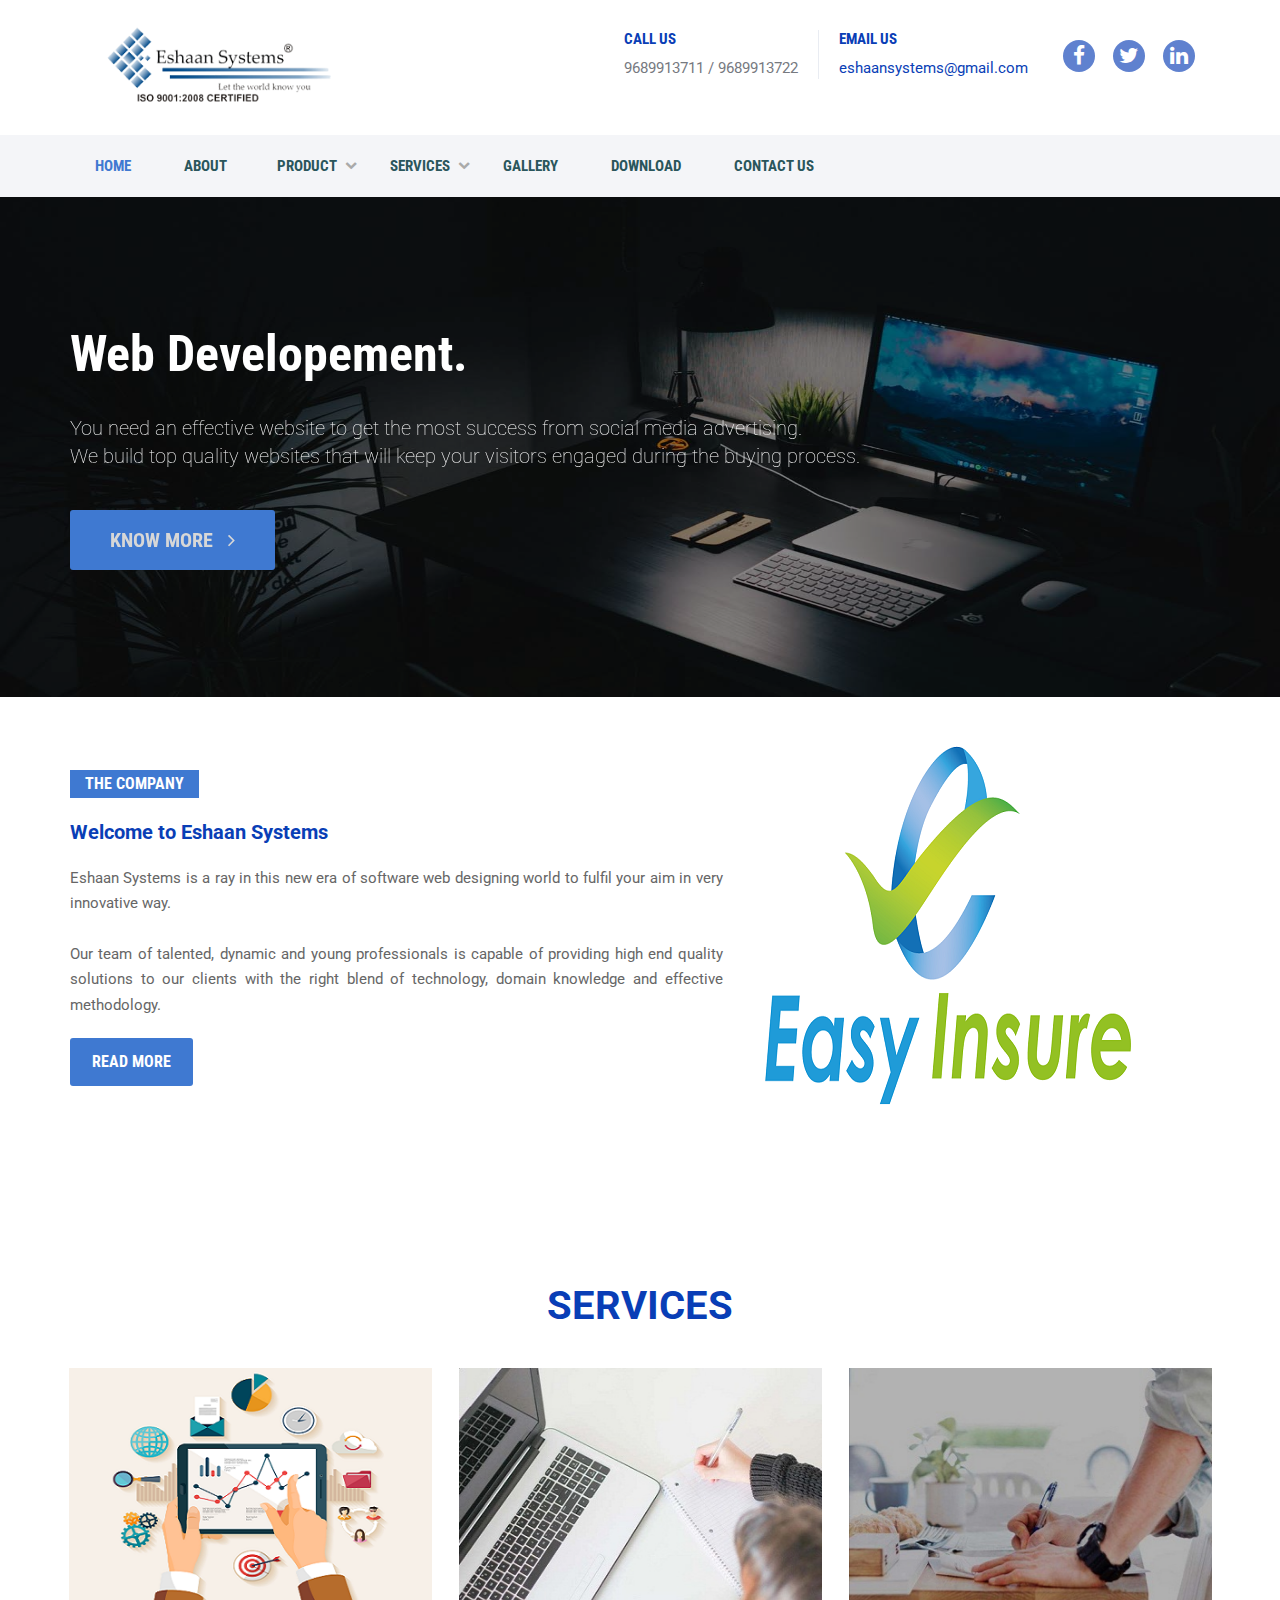
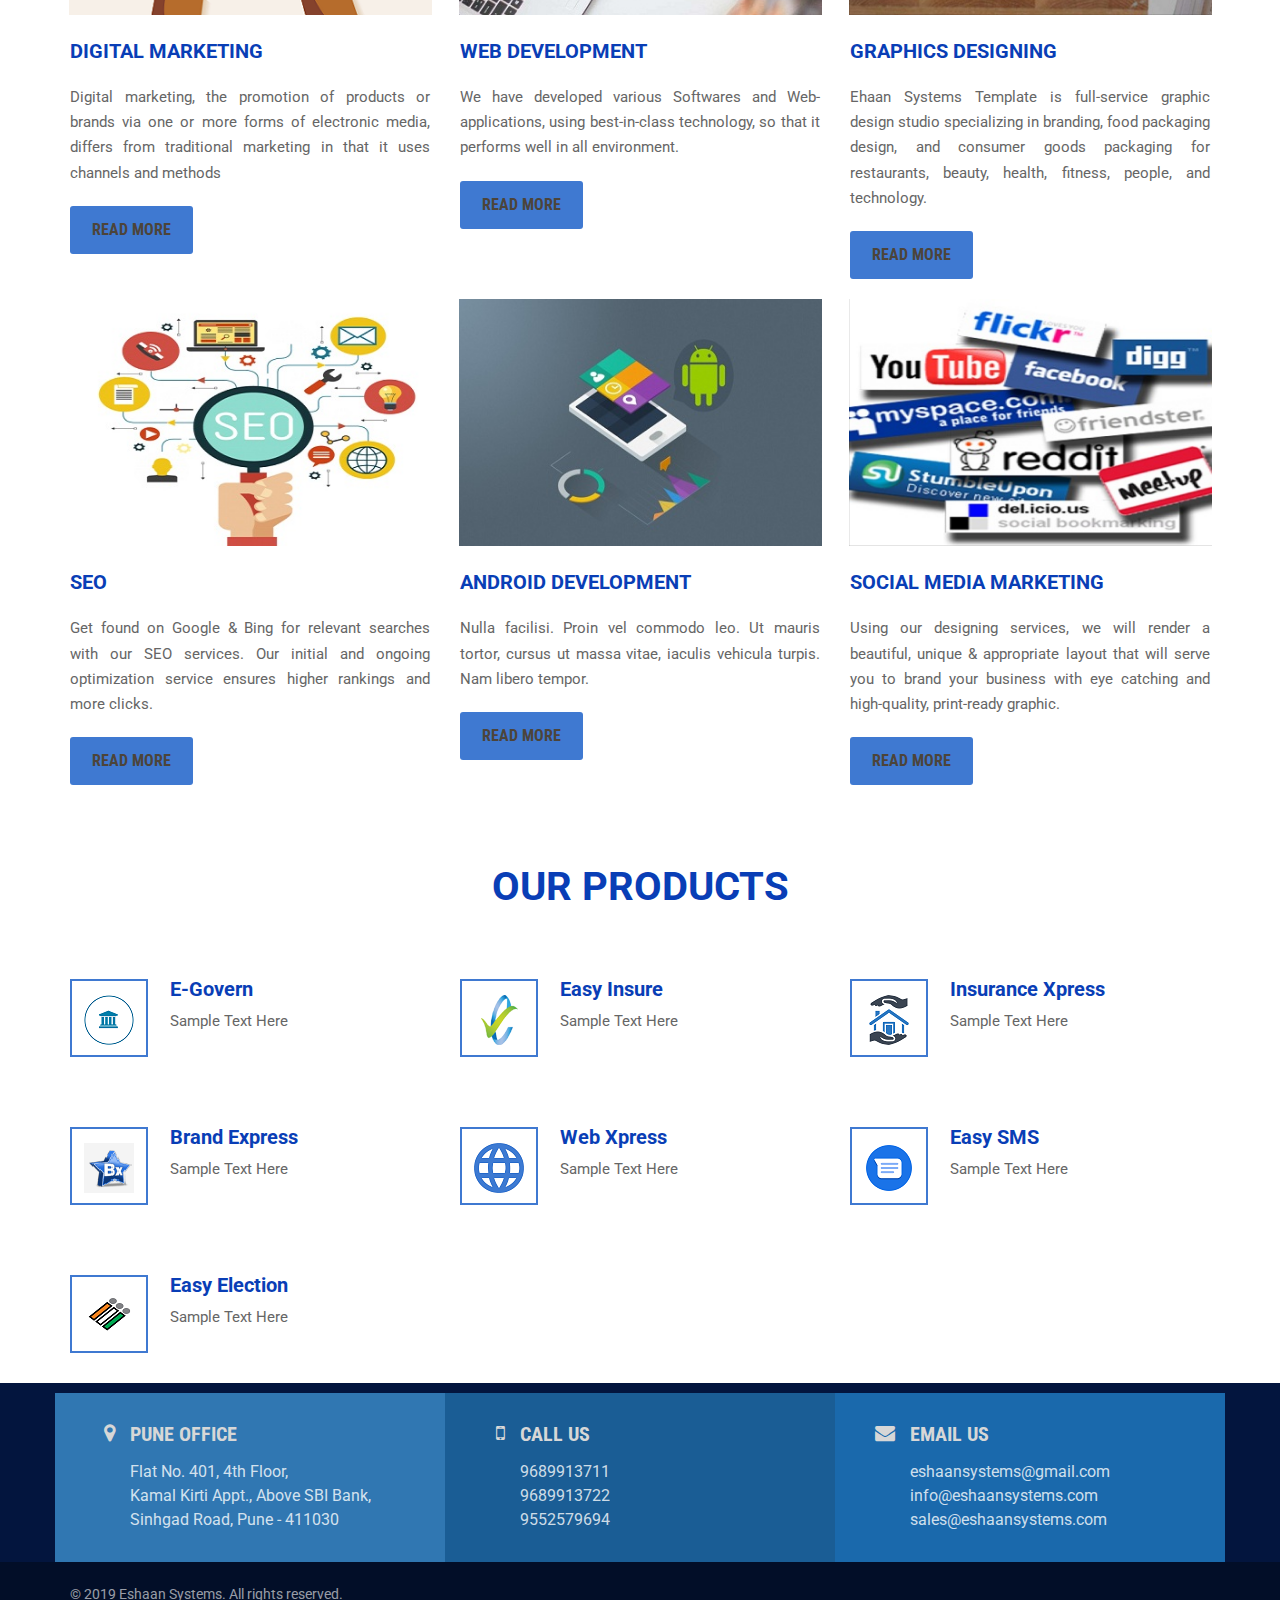
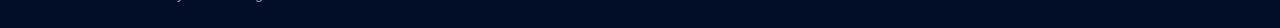
==== commit 8bb31215: "new pages added in git" ====
--- a/index.html
+++ b/index.html
@@ -9,7 +9,7 @@
     <meta charset="utf-8">
     <meta http-equiv="X-UA-Compatible" content="IE=edge">
    <meta name="keywords" content="Eshan,Eshan Systems,Ishan,Ishaan, Eshaan Systems,Easy sms,Easy Insure,software for lic agent,software for lic agents,software for lic agent free,software for lic agent free download,software for lic consultant free,software for lic consultant free download,lic agent software,lic agents software,lic agent software demo,lic agents software demo,lic agent software free,lic agent software free download,lic agents software free,lic agents software free download,lic agent software download,lic agents software downloadsoftware for LIC agent,IRDA IC 33,Online Agent Exam, marathi IC 33 Exam Paper,IC 33 New Syllabus,IC 34 In English, IC 33 in marathi, software for LIC consultant,leading software development company in pune,software for LIC agents,Baramati MuncipalCouncil, Baramti,software development company ,AMC services,web designing,laptop,computer,Software Solution for LIC agent,SMS Gateway Provider from Pune,LIC Software,Mobile premium Calculator,Easy Premium,NFIFWI,life insurance software solution ,insurance policy software, life insurance agent software ,insurance company software, insurance software companies,Life Insurance Agency Software, Insurance Agent Software, LIC Premium Software, Easy Insure Software Solution for LIC Agent, Eshaan Systems Software for LIC consultant ,Mobile Premium Software , LIC Agent insurance software ,life insurance software , software LIC Agent insurance,NFIFWI, National Federation Of Insuance Field Workers Of India ,Eshaan Systems is Now ISO 9001:2008 Certified,ISO 9001:2008 Certified company in pune,"/>
-    <meta name="author" content="Swift technologies">
+    <meta name="author" content="Eshaan Systems">
 
     <!-- Page Title -->
     <title>Eshaan Systems is ISO 9001:2008 Certified Company In Pune</title>
@@ -41,20 +41,7 @@
 <body class="homepage">
 
     <!-- Preloader -->
-    <div class="loader-wrapper">
-        <div class="sk-cube-grid">
-            <div class="sk-cube sk-cube1"></div>
-            <div class="sk-cube sk-cube2"></div>
-            <div class="sk-cube sk-cube3"></div>
-            <div class="sk-cube sk-cube4"></div>
-            <div class="sk-cube sk-cube5"></div>
-            <div class="sk-cube sk-cube6"></div>
-            <div class="sk-cube sk-cube7"></div>
-            <div class="sk-cube sk-cube8"></div>
-            <div class="sk-cube sk-cube9"></div>
-        </div>
-    </div>
-
+    <!--  -->
     <!-- Page Wrapper -->
     <div class="wrapper">
 
@@ -118,12 +105,12 @@
                             <li class="dropdown"><a href="#" data-toggle="dropdown"> Product
                                 <i class="fa fa-chevron-down dropdown-toggle"> </i>  </a>
                                 <ul>
-                                   <li> <a href="egovern.html">E-Govern</a> </li>
+                                   <li> <a href="e-govern.html">E-Govern</a> </li>
                                     <li> <a href="http://easyinsure.eshaansystems.com" target="_blank">Easy Insure</a> </li>
                                     <li> <a href="http://dgflickinsurance.com/InsuranceXpress/Insurance_Xpress.php" target="_blank">Insurance Xpress</a> </li>
                                     <li> <a href="http://dgflickinsurance.com/BrandXpressApp/BrandApp.php" target="_blank">Brand Express</a> </li>
                                     <li> <a href="http://dgflickinsurance.com/WebXpress/Web_Xpress.php" target="_blank">Web Xpress</a> </li>
-                                    <li> <a href="easy_sms.html">Easy SMS</a> </li>
+                                    <li> <a href="easysms.html">Easy SMS</a> </li>
                                     <li> <a href="easyelection.html">Easy Election</a> </li>
                                 </ul>
                             </li>
@@ -271,7 +258,7 @@
                               <img src="images/servs4.jpg" alt="Graphics Designing" />
                             </div>
                         <h4 class="services-title-one subtitle">GRAPHICS DESIGNING</h4>
-                          <p>Nulla facilisi. Proin vel commodo leo. Ut mauris tortor, cursus ut massa vitae, iaculis vehicula turpis. Nam libero tempor.</p>
+                          <p>Ehaan Systems Template is full-service graphic design studio specializing in branding, food packaging design, and consumer goods packaging for restaurants, beauty, health, fitness, people, and technology.</p>
                           <a href="#" class="btn btn-default btn-normal">Read More</a>
                         </div>
                       
@@ -303,7 +290,7 @@
                             </div>
                         <h4 class="services-title-one subtitle">SOCIAL MEDIA MARKETING</h4>
                           <p>Using our designing services, we will render a beautiful, unique &amp; appropriate layout that will serve you to brand your business with eye catching and high-quality, print-ready graphic.</p>
-                          <a href="graphicdesigning.html" class="btn btn-default btn-normal">Read More</a>
+                          <a href="#" class="btn btn-default btn-normal">Read More</a>
                         </div>
                     </div>
            
@@ -447,7 +434,7 @@
                     <!-- Prefooter Section -->
 
                     <!-- Footer widgets -->
-                    <div class="row widgets">
+                    <div class="row widgets"></div>
   
                     <!-- Footer widgets -->
                 </div>
@@ -464,7 +451,7 @@
                 </div>
             </div>
             <!-- Copyright -->
-        
+        </footer>
         <!-- Footer Section -->
 
         <!-- back-to-top link -->
--- a/css/style.css
+++ b/css/style.css
@@ -627,7 +627,7 @@
 }
 
 .breadcrumbs {
-    background: #f4f5f8;
+    background: #DFE0E4;
     padding: 25px 0;
 }
 
@@ -2084,20 +2084,20 @@
 
 .contact-box {
     padding: 30px 40px;
-    background: #ffda44;
+    background: #3077B2;
 }
 
 .pre-footer > div:nth-child(2n) .contact-box {
-    background: #ffd427;
+    background: #1A5D95;
 }
 
 .pre-footer > div:nth-child(3n) .contact-box {
-    background: #ffd013;
+    background: #1A69AC;
 }
 
 .contact-box i.fa {
     font-size: 20px;
-    color: #000;
+    color: #d7d7d7;
     float: left;
     width: 20px;
     margin-right: 15px;
@@ -2110,7 +2110,7 @@
 
 h4.pre-footer-title {
     font-size: 20px;
-    color: #000;
+    color: #d7d7d7;
     font-weight: bold;
     margin: 0 0 15px;
 }
@@ -2118,7 +2118,7 @@
 .contact-details p {
     font-size: 16px;
     font-family: "Roboto";
-    color: rgba(0, 0, 0, 0.8);
+    color: rgba(255, 255, 255, 0.8);
     line-height: 1.5;
     margin-bottom: 0;
 }
@@ -2233,7 +2233,7 @@
 
 .copyright-bar p {
     font-size: 14px;
-    color: rgba( 255, 255, 255, 0.33);
+    color: rgba( 255, 255, 255, 0.6);
     line-height: 1.857;
     margin-bottom: 0;
 }
@@ -3448,7 +3448,69 @@
     }
 }
 
-
+/*Egovern pages style here*/
+.subpoint{
+	list-style: none;
+}
+.subpoint li{
+	  font-size: 15px;
+    font-family: "Roboto";
+    margin-right: 20px;
+    position: relative;
+    color: #666;
+}
+.subpoints li{
+	font-size: 15px;
+    font-family: "Roboto";
+    margin-right: 20px;
+    position: relative;
+    margin-left: 25px;
+    color: #666;
+}
+.subpoint li::before{
+	position: absolute;
+	left: -10px;
+	top : 5px;
+	content: '\f111';
+	font-family: FontAwesome;
+	color:#3F79D1;
+	margin-left:-10px;
+	font-size:9px;
+}
+.subpoints li::before{
+	position: absolute;
+	left: -10px;
+	top : 5px;
+	content: '\f111';
+	font-family: FontAwesome;
+	color:#3F79D1;
+	margin-left:-10px;
+	font-size:9px;
+}
+
+/*Egovern pages style here*/
+/*Easysms pages style here*/
+ .easysms .primary-btn {
+    border-radius: 2px;
+    background: #3F79D1;
+    font-size: 14px;
+    font-family: "Roboto Condensed";
+    color: #d7d7d7;
+    font-weight: bold;
+    padding: 0 20px;
+    line-height:40px;
+    margin-top: 30px;
+    margin-left: -20px;
+}
+
+.easysms .primary-btn i {
+    padding-left: 10px;
+}
+
+.easysms .primary-btn:hover {
+    background: #3F79D1;
+}
+/*Easysms pages style here*/
 /*Image Hover Effects*/
 
 .hover-effect img,
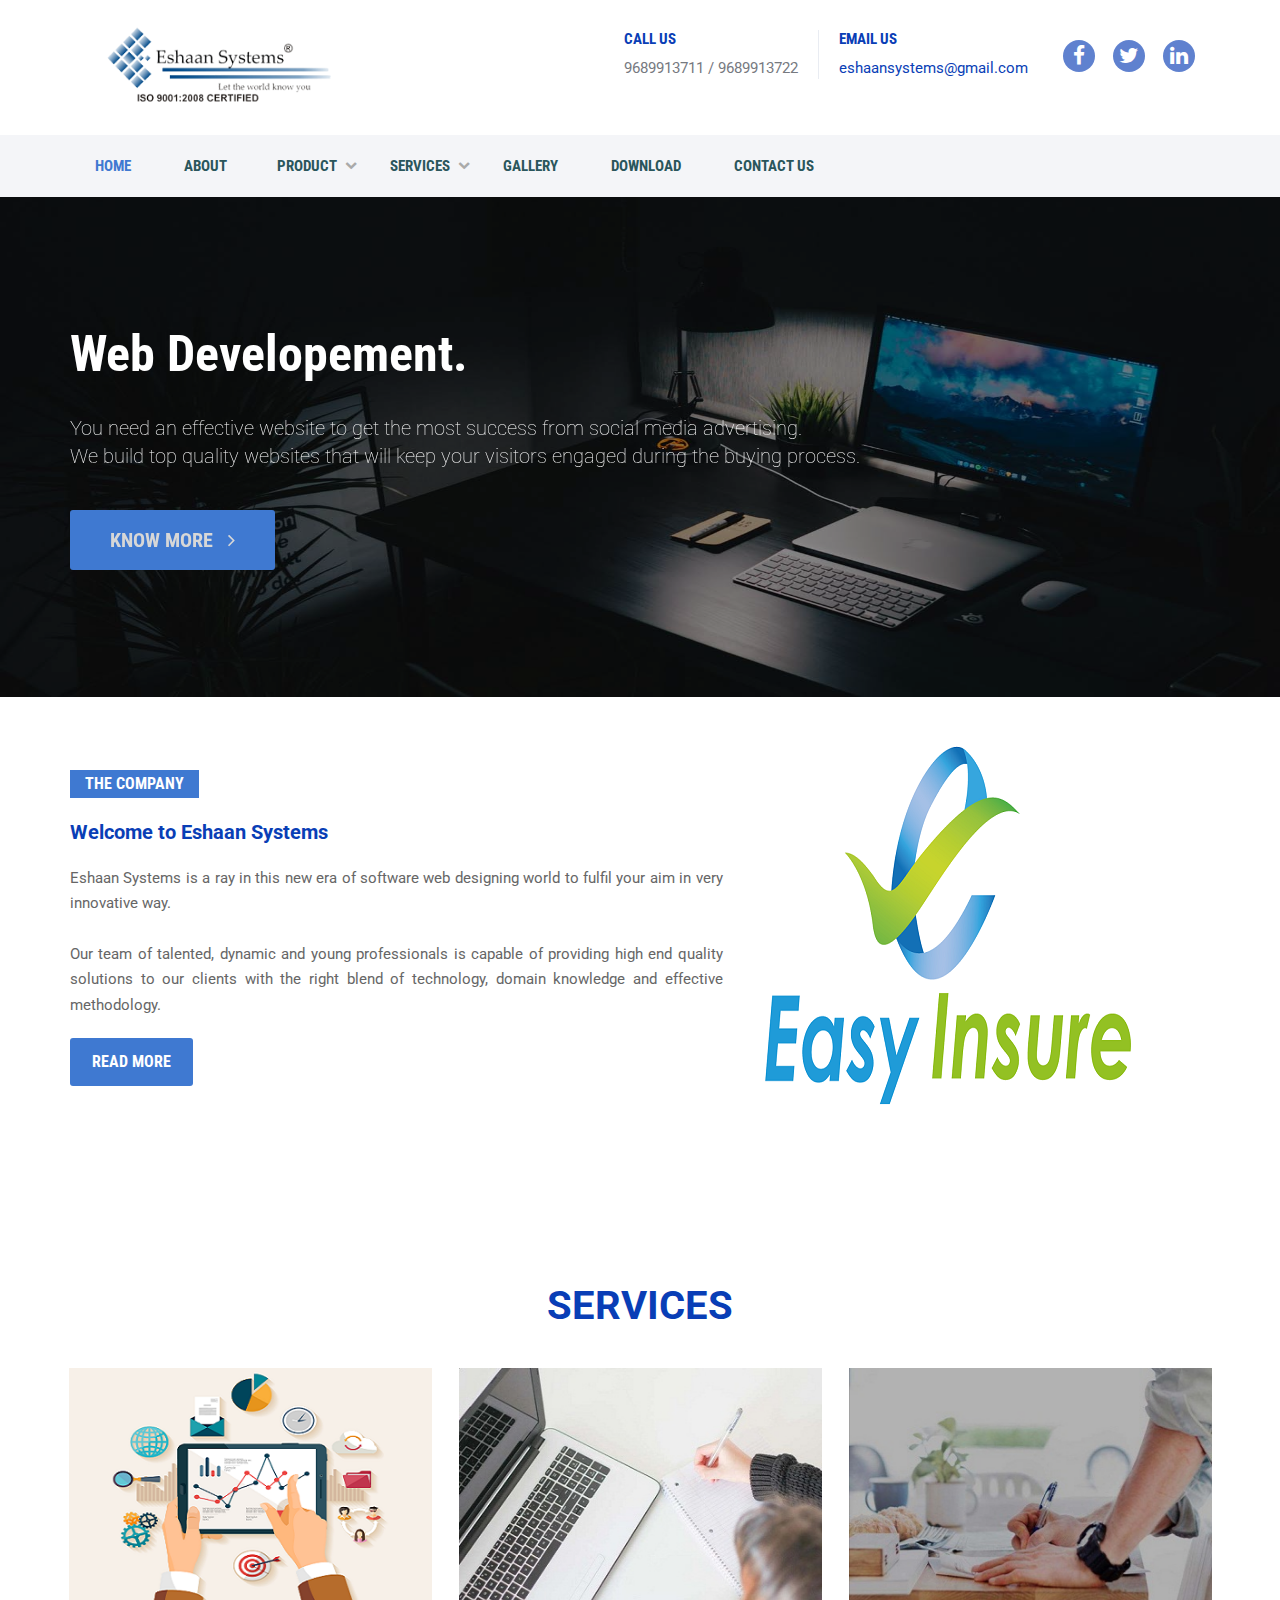
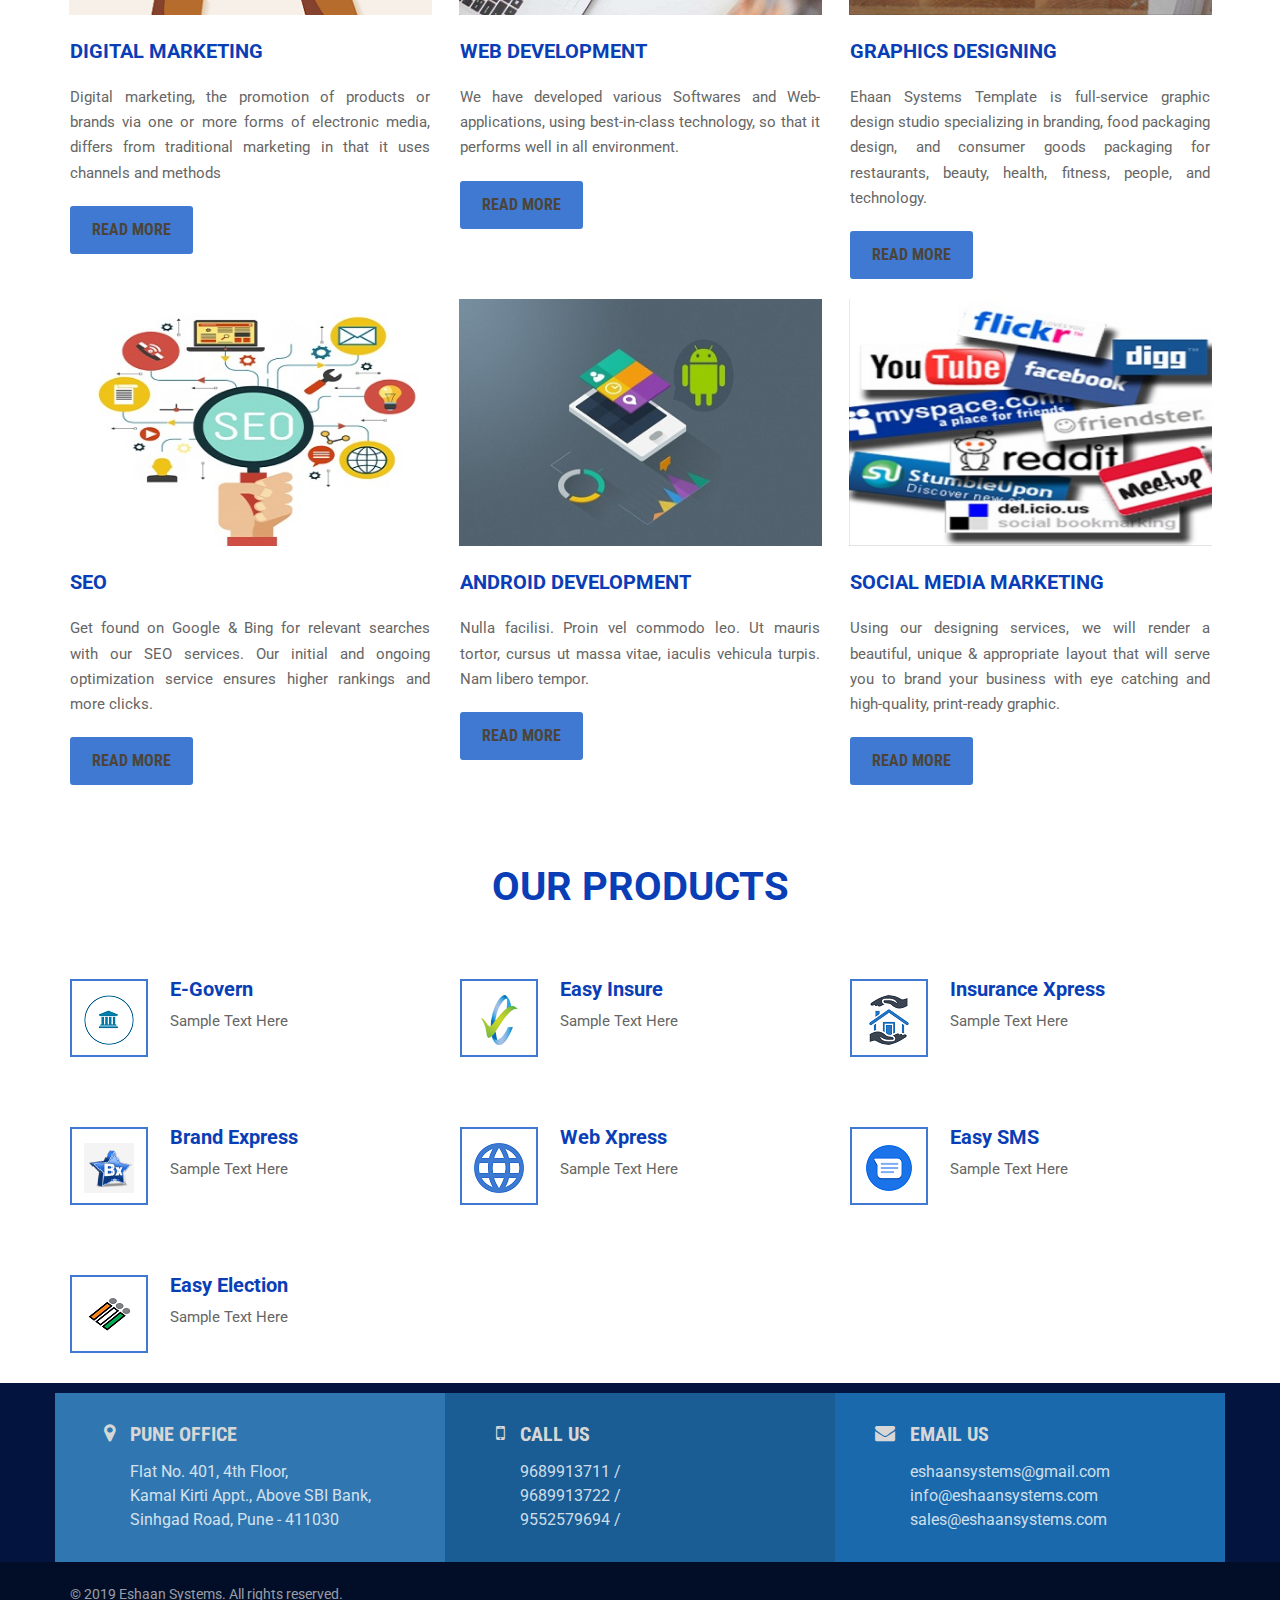
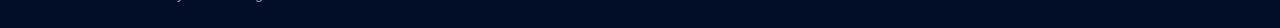
==== commit 5e5cba70: "new pages added in git" ====
--- a/index.html
+++ b/index.html
@@ -412,9 +412,9 @@
                                 <i class="fa fa-mobile" aria-hidden="true"></i>
                               <div class="contact-details">
                                 <h4 class="pre-footer-title">CALL US</h4>
-                                  <p>9689913711<br>
-                                    9689913722<br>
-                                    9552579694</p>
+                                  <p>9689913711 /<br>
+                                    9689913722 /<br>
+                                    9552579694 /</p>
                               </div>
                             </div>
                         </div>
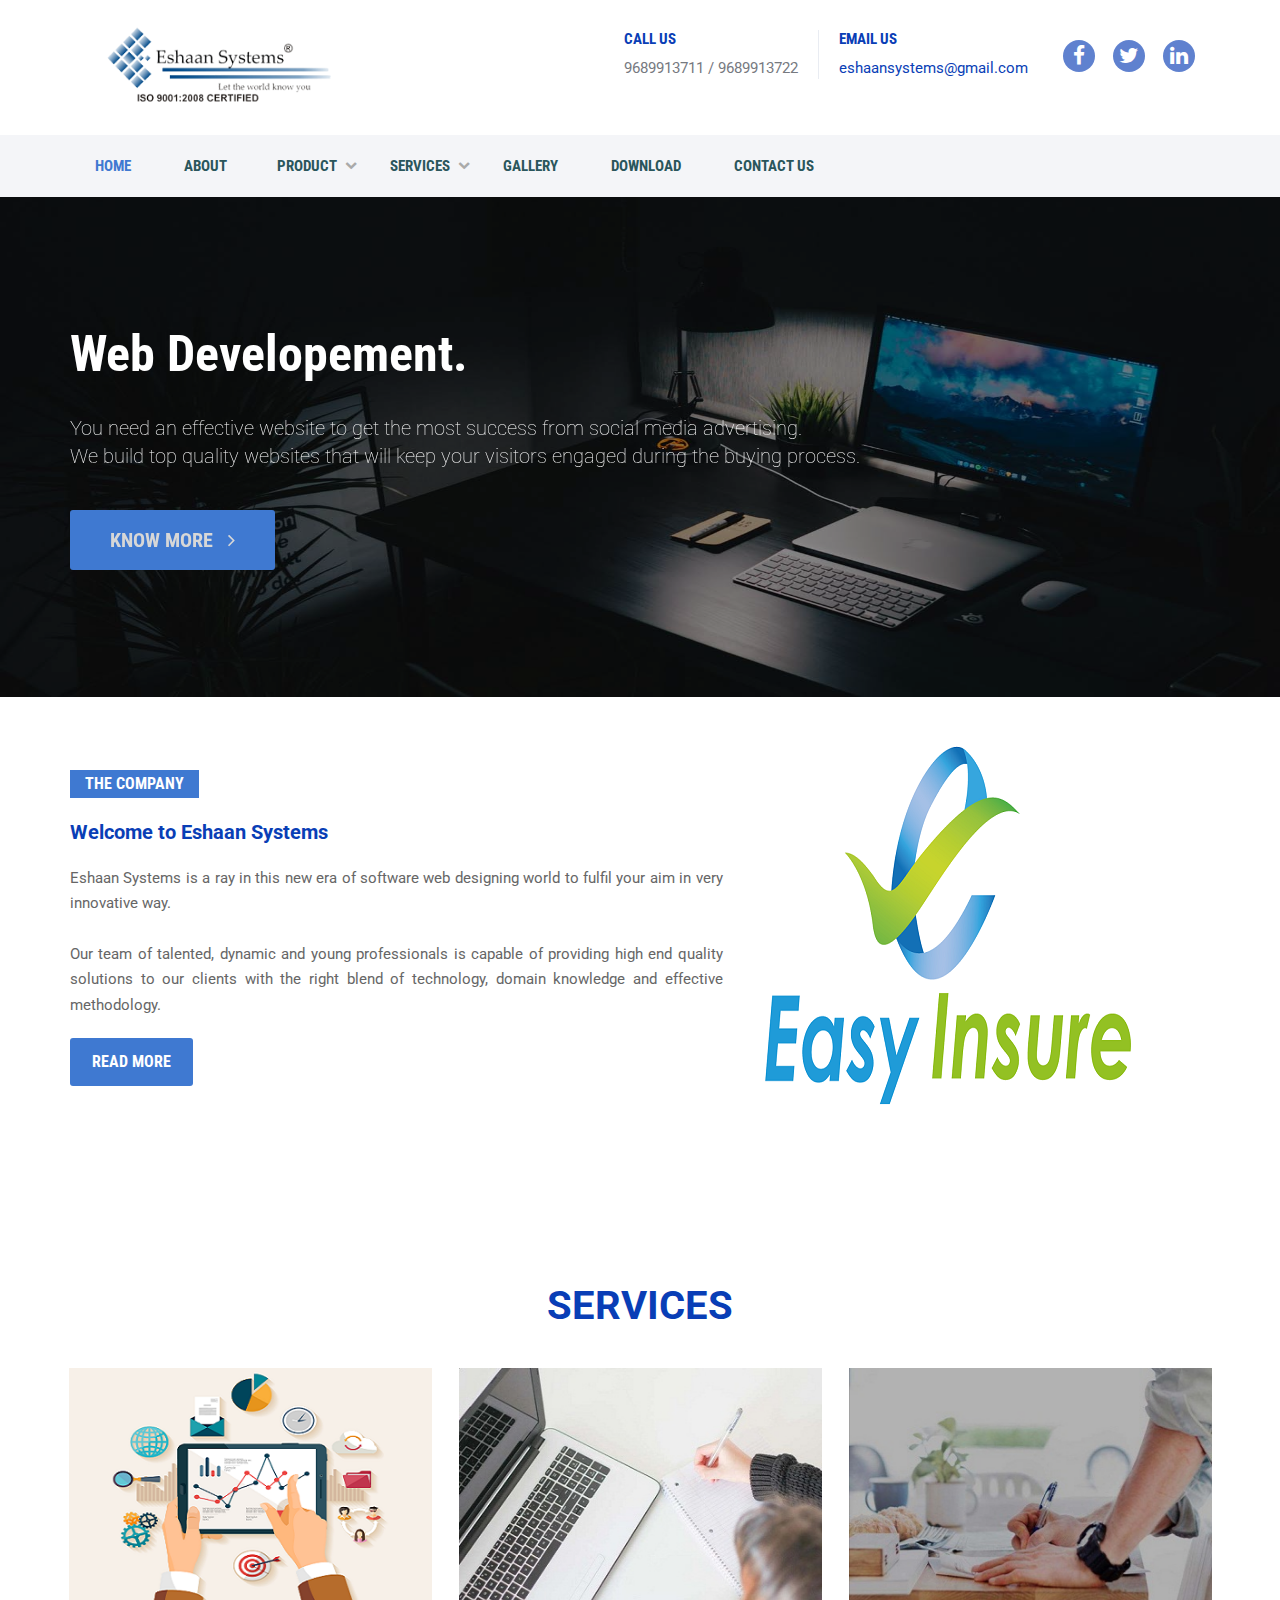
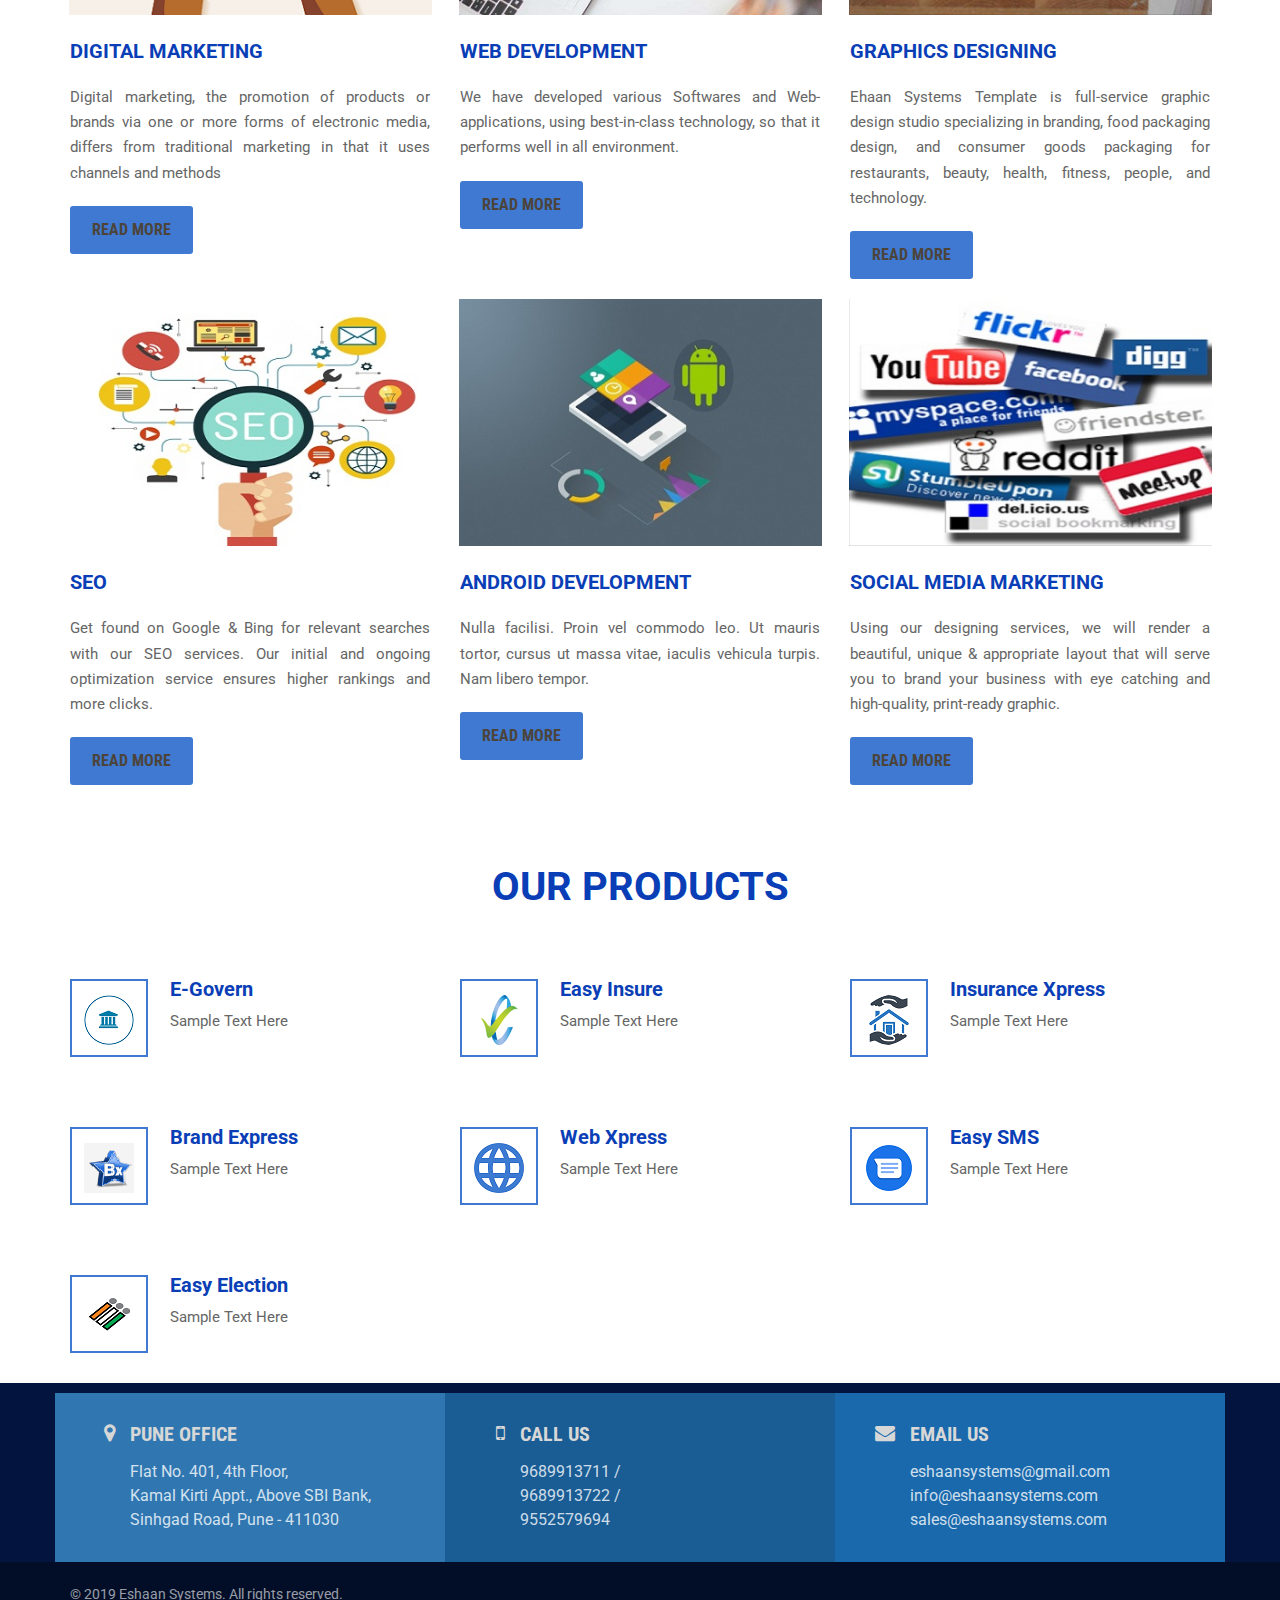
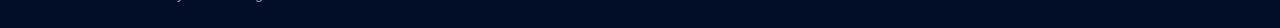
==== commit eaac105b: "new pages added in git" ====
--- a/index.html
+++ b/index.html
@@ -414,7 +414,7 @@
                                 <h4 class="pre-footer-title">CALL US</h4>
                                   <p>9689913711 /<br>
                                     9689913722 /<br>
-                                    9552579694 /</p>
+                                    9552579694</p>
                               </div>
                             </div>
                         </div>
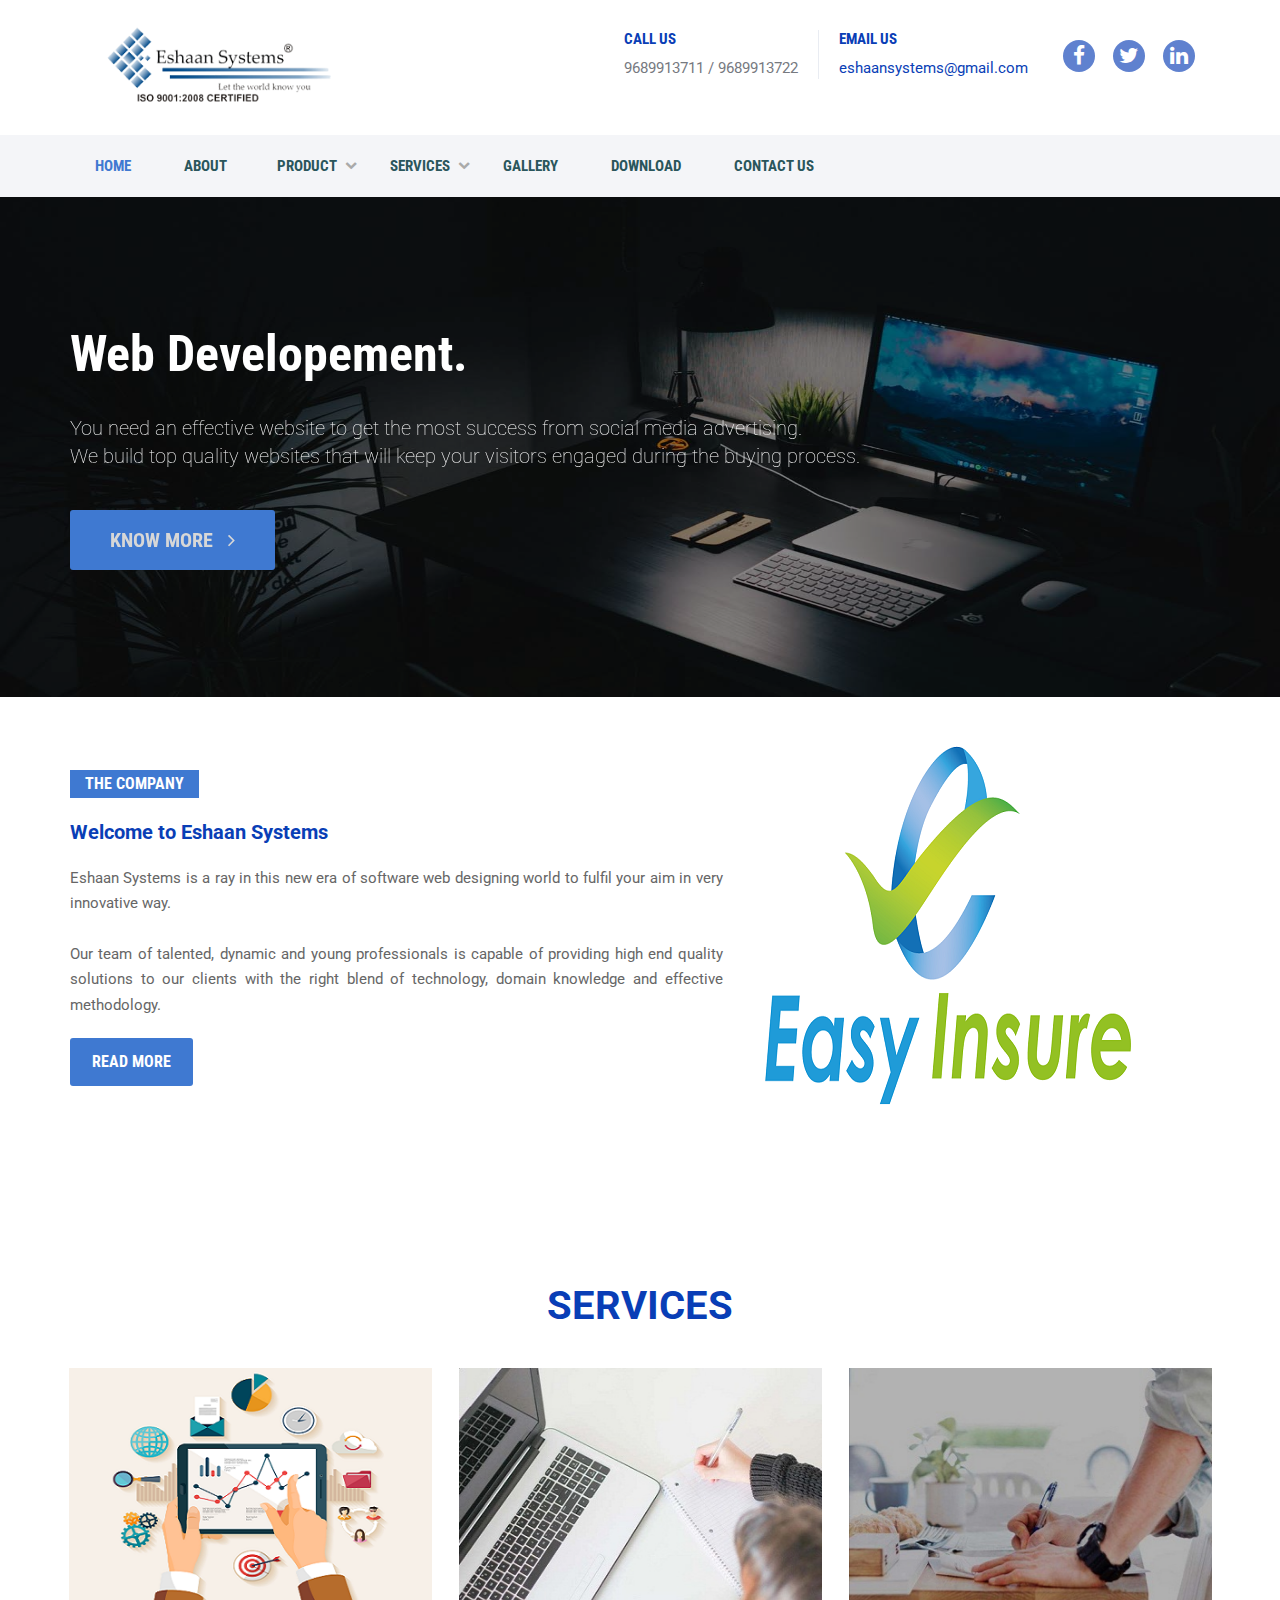
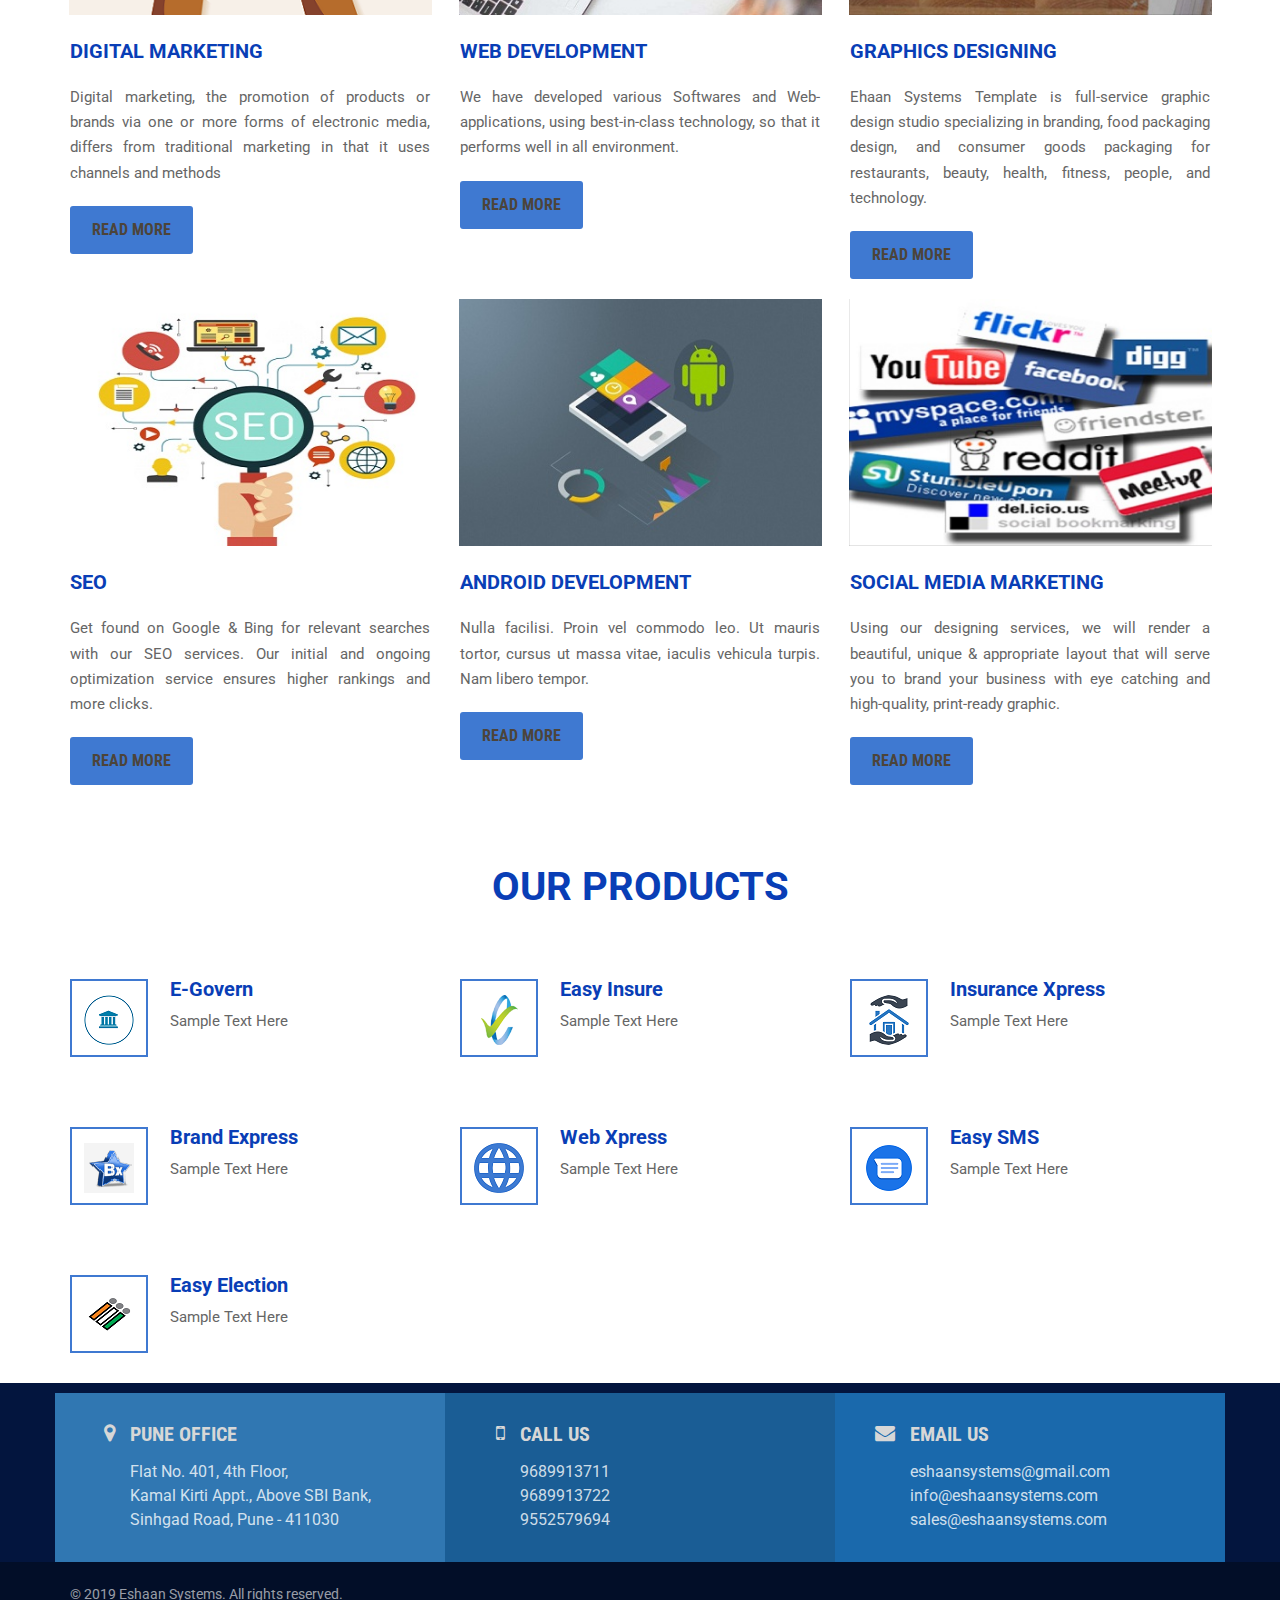
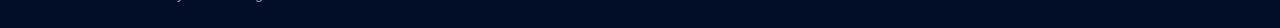
==== commit cd6c482d: "new pages added in git" ====
--- a/index.html
+++ b/index.html
@@ -412,8 +412,8 @@
                                 <i class="fa fa-mobile" aria-hidden="true"></i>
                               <div class="contact-details">
                                 <h4 class="pre-footer-title">CALL US</h4>
-                                  <p>9689913711 /<br>
-                                    9689913722 /<br>
+                                  <p>9689913711<br>
+                                    9689913722<br>
                                     9552579694</p>
                               </div>
                             </div>
